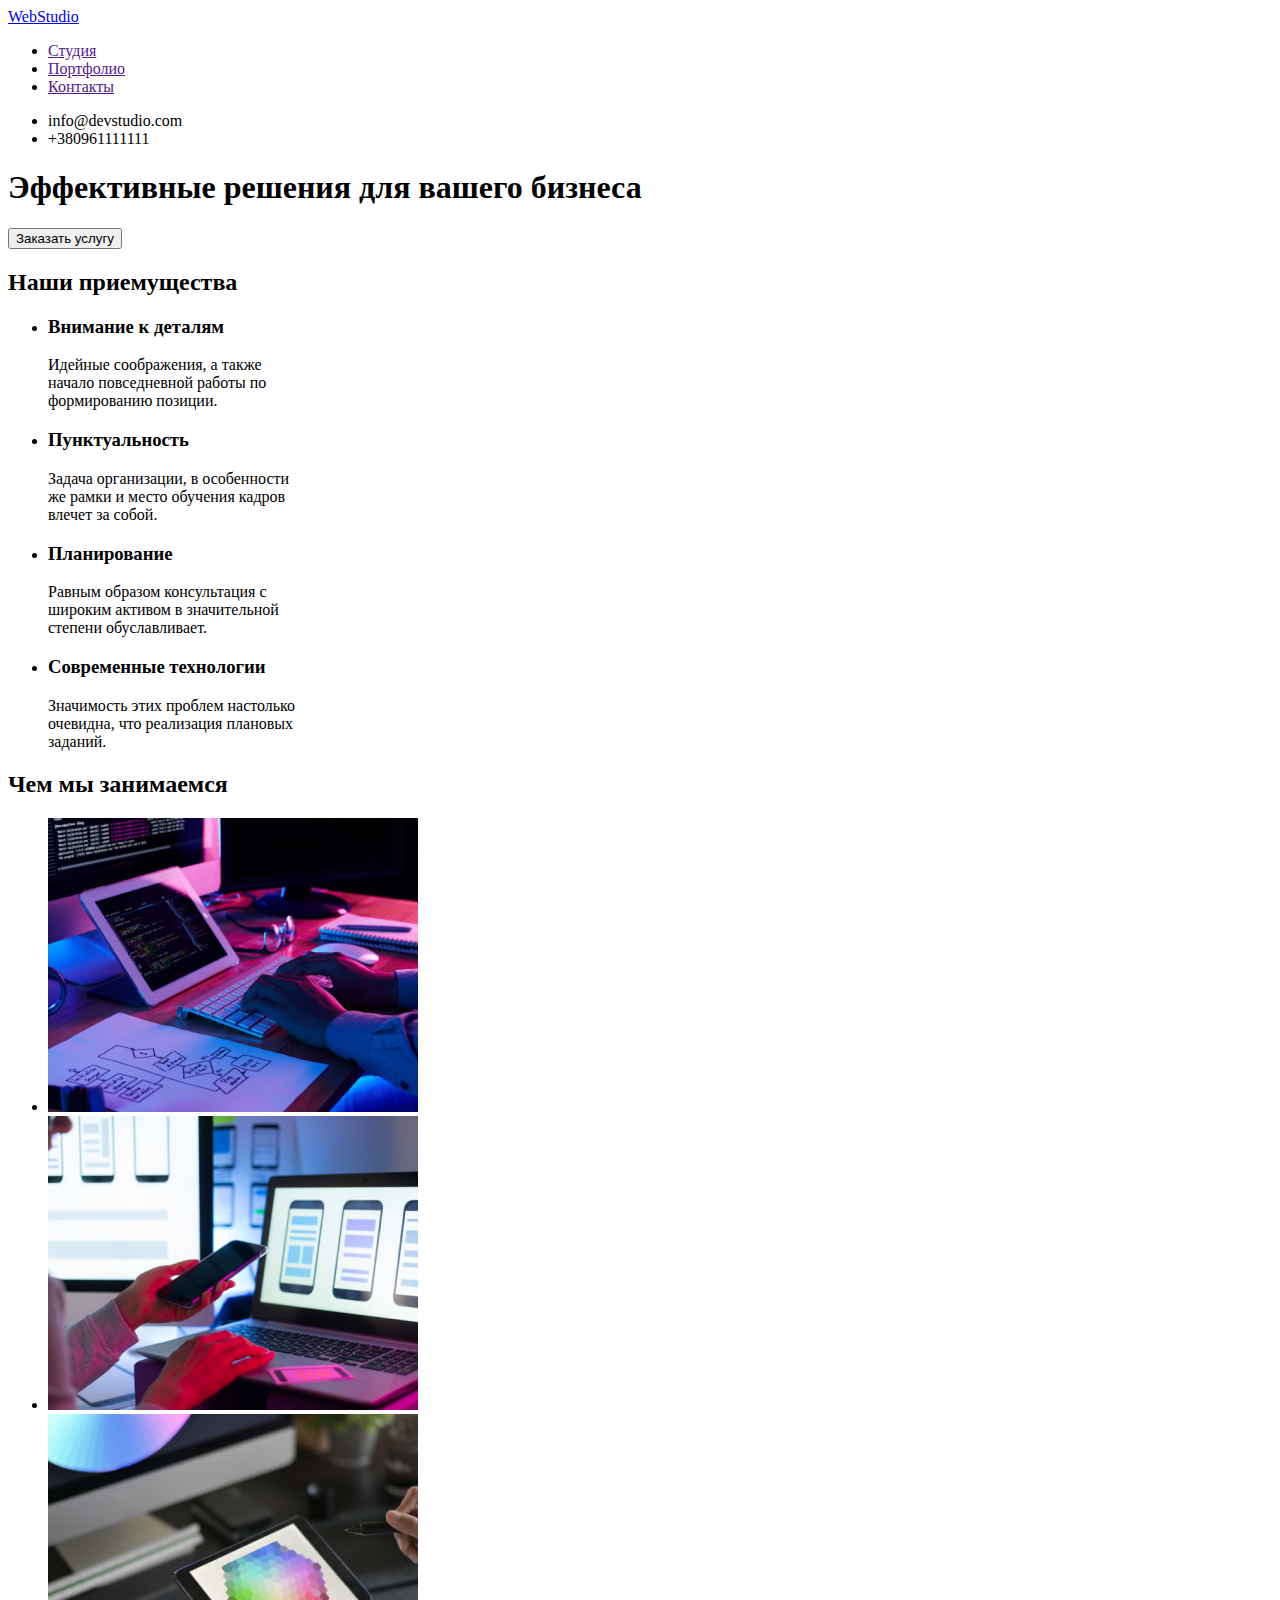
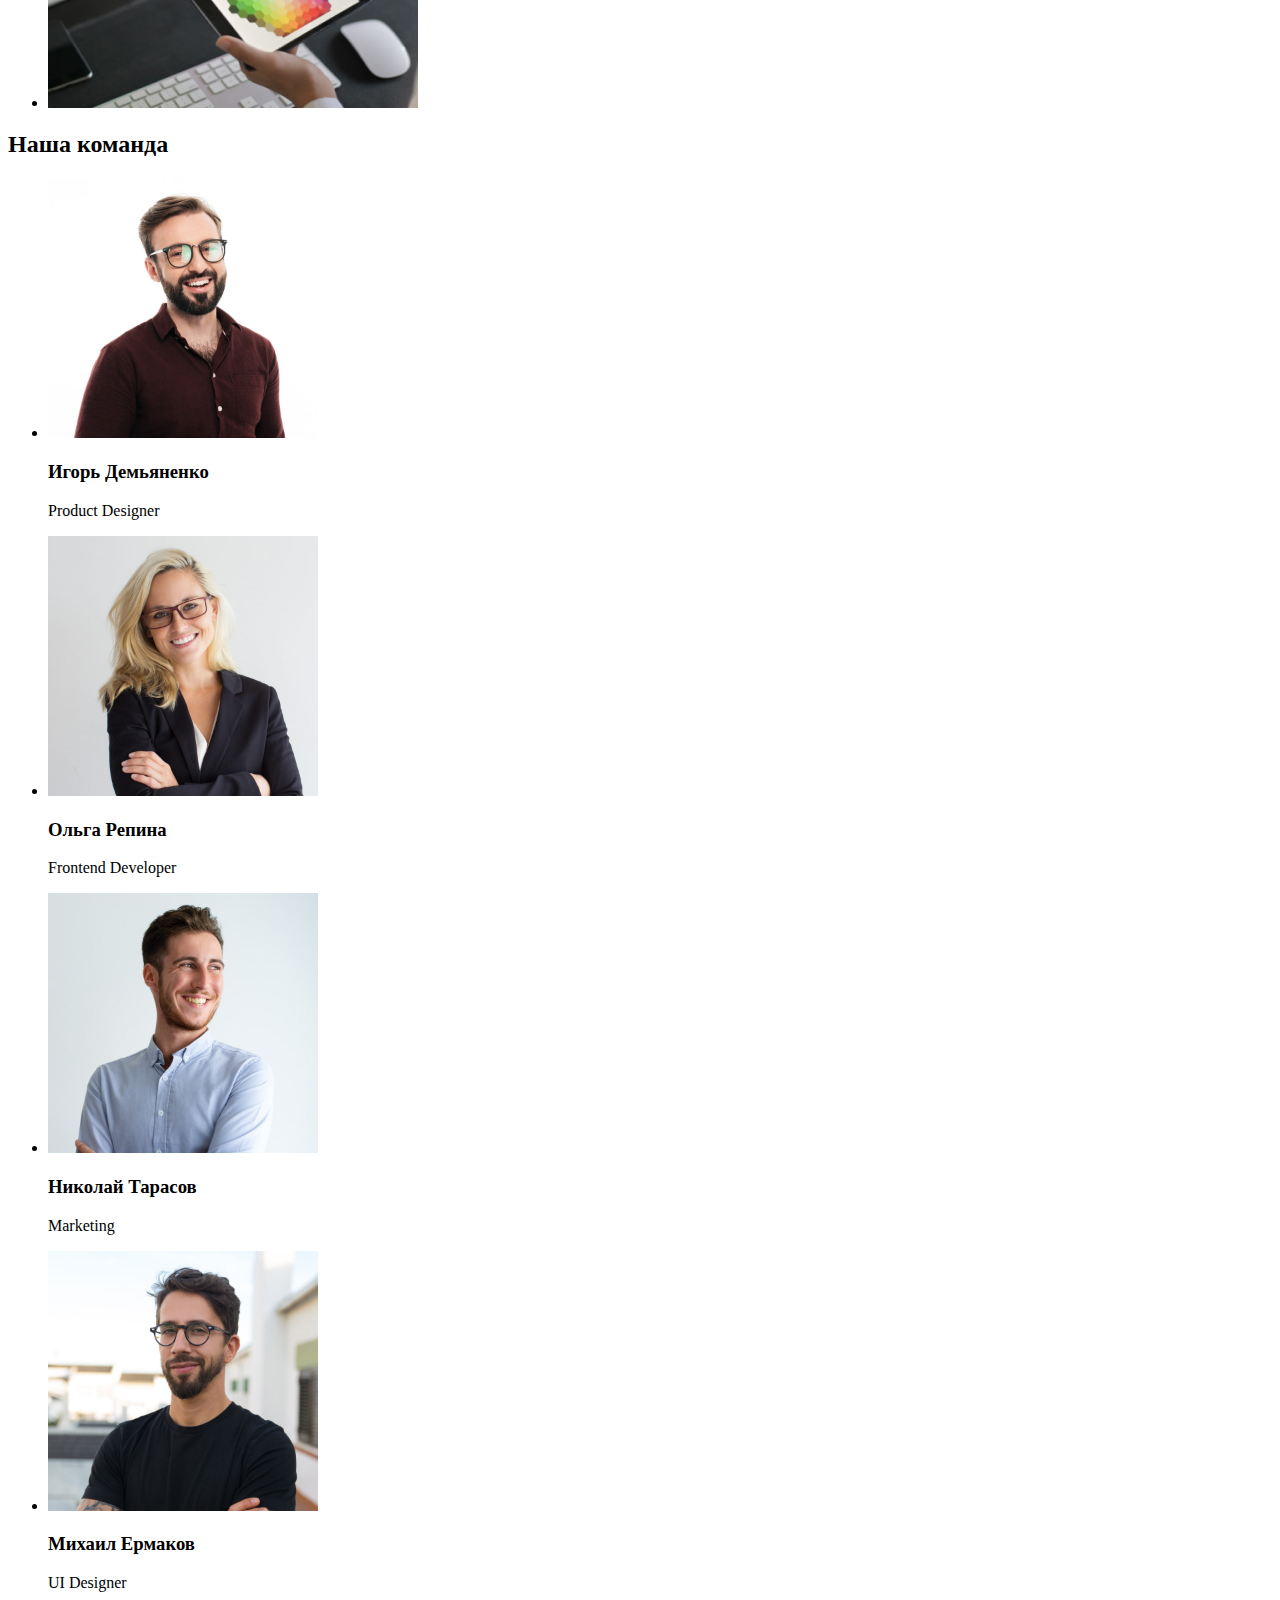
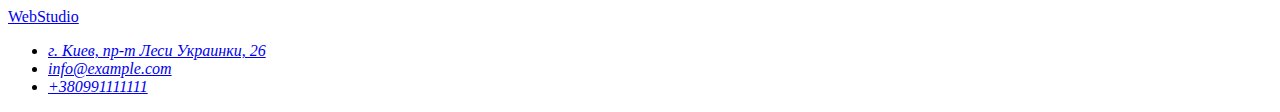
==== index.html @ c0265182 "clon files" ====
<!DOCTYPE html>
<html lang="ru">
<head>
    <meta charset="UTF-8">
    <meta http-equiv="X-UA-Compatible" content="IE=edge">
    <meta name="viewport" content="width=device-width, initial-scale=1.0">
    <title>markup-hw-01</title>
    <link rel="stylesheet" href="./css/styles.css">
</head>
<body>
    <header>   
        <nav>
            <a href="/">WebStudio</a>
            <ul>
                <li> <a href="">Студия </a></li>
                <li> <a href="">Портфолио </a></li>
                <li> <a href="">Контакты </a></li>
            </ul>
        </nav>

        <ul>
            <li> <a href="mailto:info@devstudio.com"></a>info@devstudio.com</li>
            <li> <a href="tel:+380961111111"></a>+380961111111</li>
        </ul>
    </header>
    <main>
        <!--Герой-->
        <div>
            <section>
                <h1>Эффективные решения для вашего бизнеса</h1>
                <button type="button">Заказать услугу</button> 
            </section>
        </div>

        <section>
            <h2>Наши приемущества</h2>
            <ul>
                <li>
                    <h3>Внимание к деталям</h3>
                    <p>
                        Идейные соображения, а также <br>
                         начало повседневной работы по <br>
                         формированию позиции.
                    </p>
                </li>
                <li>
                    <h3>Пунктуальность</h3>
                    <p>
                    Задача организации, в особенности <br>
                     же рамки и место обучения кадров <br>
                      влечет за собой.
                    </p>
                </li>
                <li>
                    <h3>Планирование</h3>
                    <p>
                    Равным образом консультация с <br>
                    широким активом в значительной <br>
                    степени обуславливает.
                    </p>
                </li>
                <li>
                    <h3>Современные технологии</h3>
                    <p>
                    Значимость этих проблем настолько <br>
                     очевидна, что реализация плановых <br>
                      заданий.
                    </p>
                </li>
            </ul>
        </section>

        <section>
            <h2>Чем мы занимаемся</h2>
            <ul>
                <li>
                    <img src="./images/workplace-1.jpg" width="370" alt="рабочее место-1">
                </li>
                <li>
                    <img src="./images/workplace-2.jpg" width="370" alt="рабочее место-2">
                </li>
                <li>
                    <img src="./images/workplace-3.jpg" width="370" alt="рабочее место-3">
                </li>
            </ul>
        </section>

        <section>
            <h2>Наша команда</h2>
            <ul>
                <li>
                    <img src="./images/igor.jpg" width="270" alt="Игорь Демьяненко">
                    <h3>Игорь Демьяненко</h3>
                    <p lang="en">Product Designer</p>
                </li>
                <li>
                    <img src="./images/olga.jpg" width="270" alt="Ольга Репина">
                    <h3>Ольга Репина</h3>
                    <p lang="en">Frontend Developer</p>
                </li>
                <li>
                    <img src="./images/nikolay.jpg" width="270" alt="Николай Тарасов">
                    <h3>Николай Тарасов</h3>
                    <p lang="en">Marketing</p>
                </li>
                <li>
                    <img src="./images/mihailo.jpg" width="270" alt="Михаил Ермаков">
                    <h3>Михаил Ермаков</h3>
                    <p lang="en">UI Designer</p>
                </li>
            </ul>
        </section>
    </main> 
    <footer>
        <a href="/" target="_blank" rel="noopener noreferrer">WebStudio</a>
        <address>
            <ul>
                <li>
                    <a href="https://bit.ly/3pXMvUd" target="_blank" rel="noopener noreferrer">
                        г. Киев, пр-т Леси Украинки, 26
                    </a>
                </li>
                <li>
                    <a href="mailto:info@example.com">info@example.com</a>
                </li>
                <li>
                    <a href="tel:+380991111111">+380991111111</a>
                </li>
            </ul>
        </address>
    </footer>
</body>
</html>
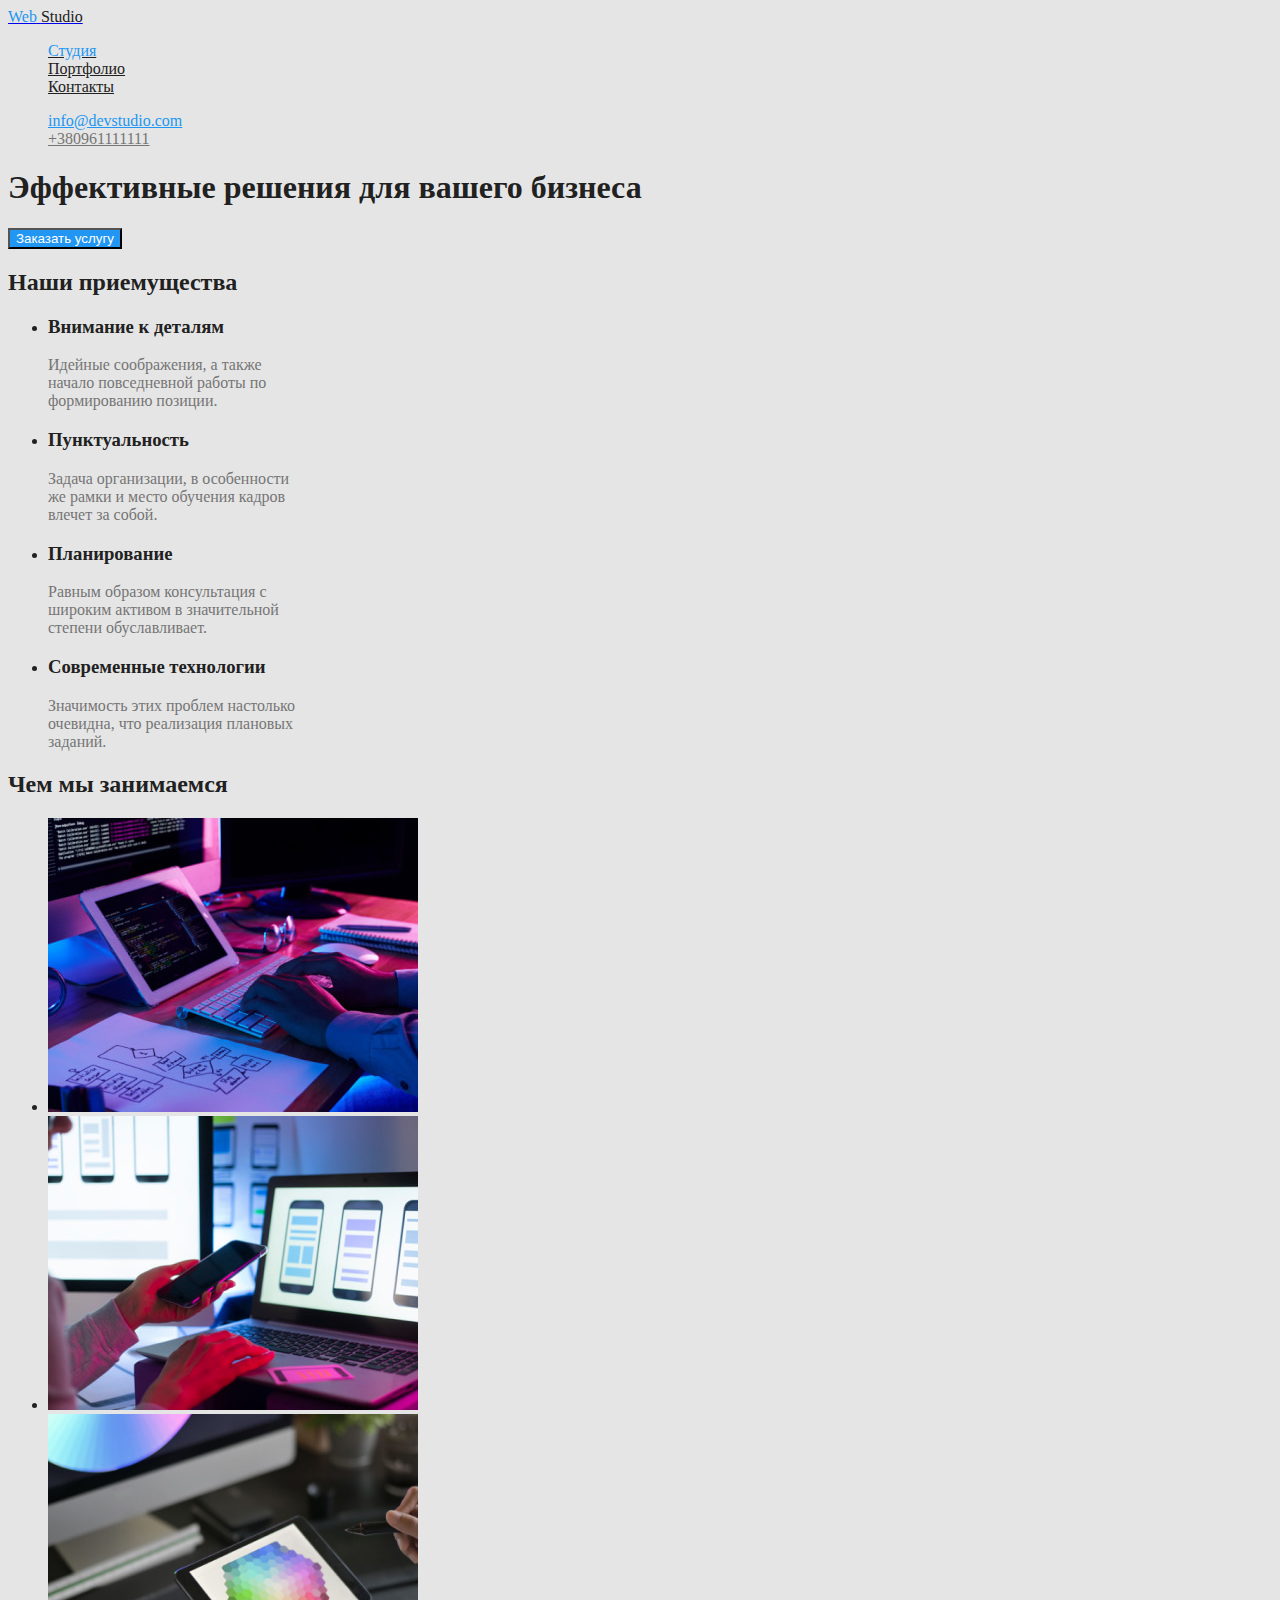
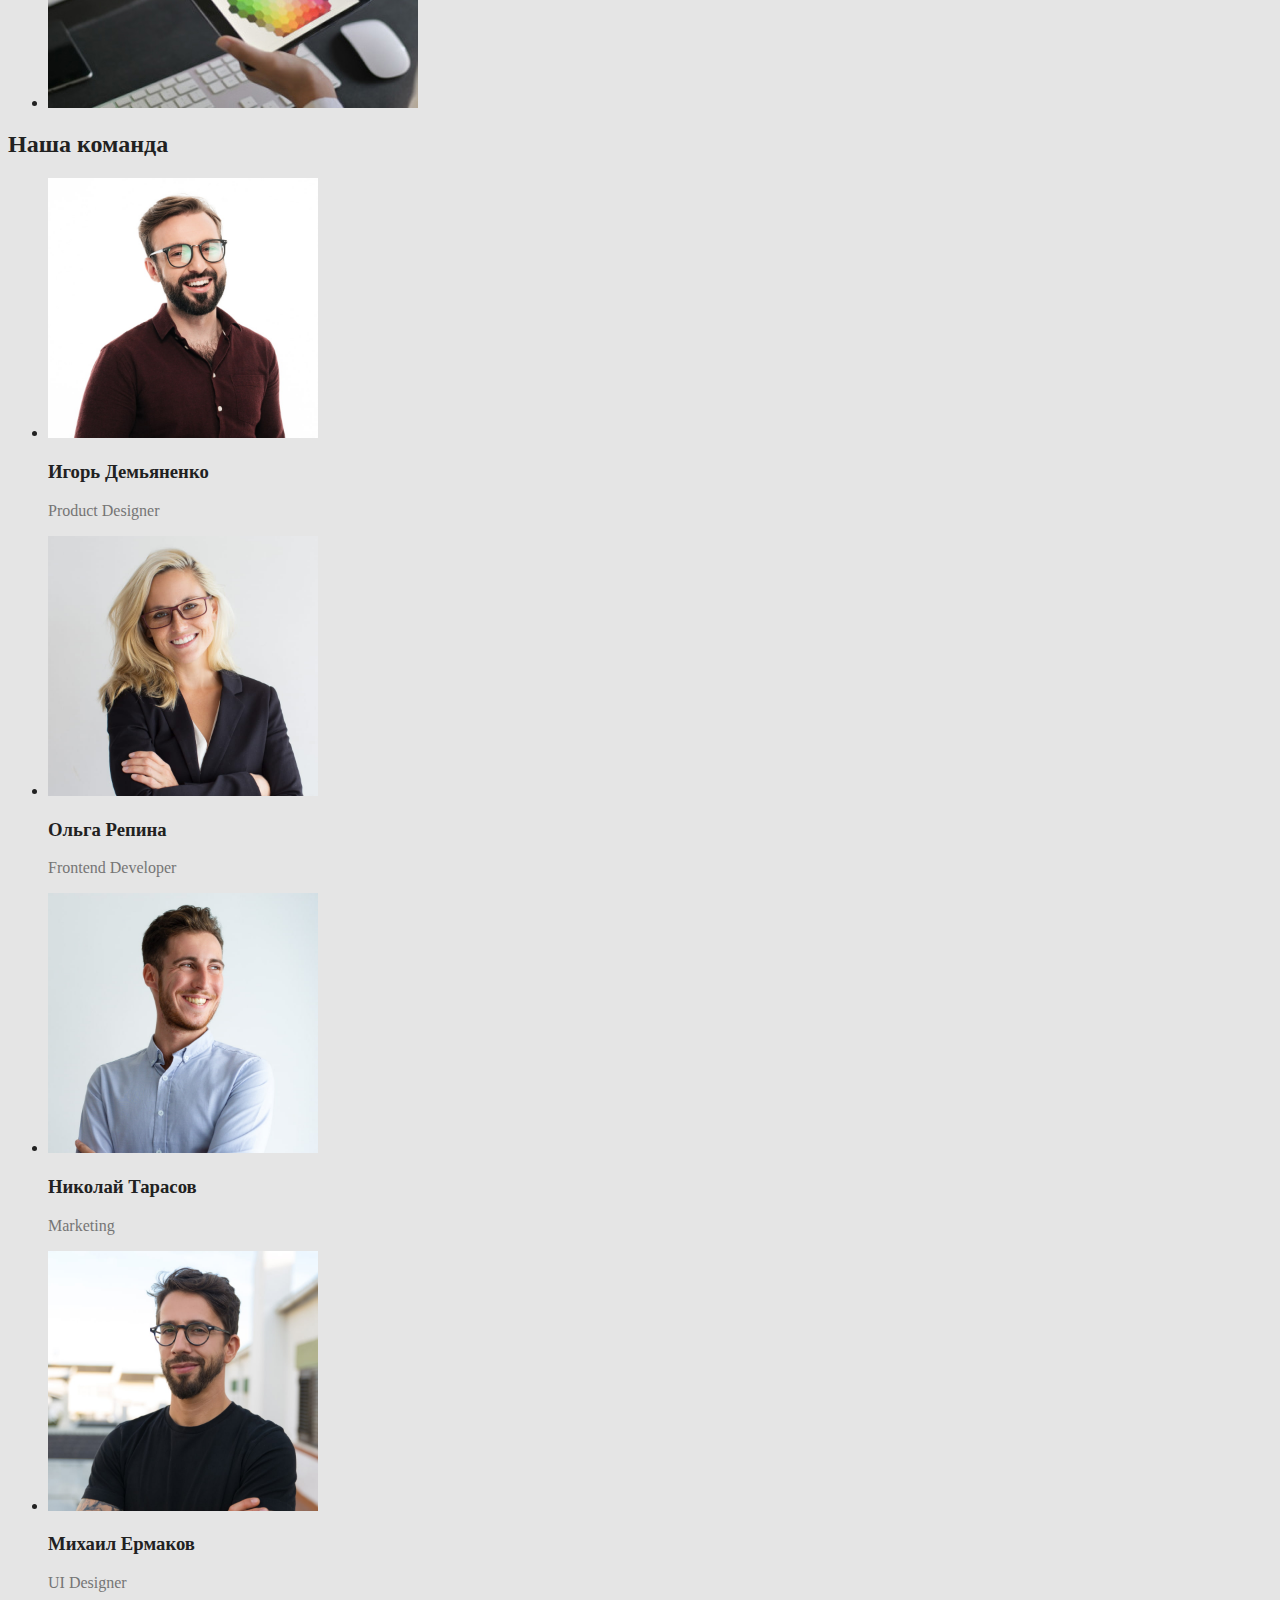
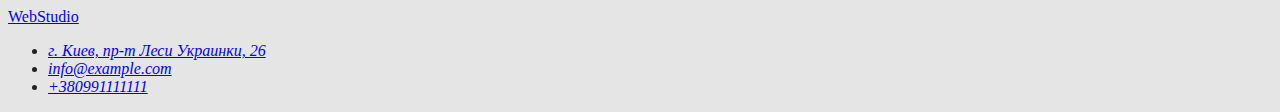
==== commit 06694aff: "part1" ====
--- a/index.html
+++ b/index.html
@@ -6,38 +6,40 @@
     <meta name="viewport" content="width=device-width, initial-scale=1.0">
     <title>markup-hw-01</title>
     <link rel="stylesheet" href="./css/styles.css">
+    
 </head>
 <body>
     <header>   
         <nav>
-            <a href="/">WebStudio</a>
-            <ul>
-                <li> <a href="">Студия </a></li>
-                <li> <a href="">Портфолио </a></li>
-                <li> <a href="">Контакты </a></li>
+            <a href="/"> <span class="logo">Web</span> <span class="logotip">Studio</span> </a>
+            
+            <ul class="site-nav list">
+                <li> <a href="" class="link"> <span class="studia">Студия</span> </a></li>
+                <li> <a href="./portfolio.html" class="link">Портфолио</a></li>
+                <li> <a href="" class="link">Контакты</a></li>
             </ul>
+       
         </nav>
 
-        <ul>
-            <li> <a href="mailto:info@devstudio.com"></a>info@devstudio.com</li>
-            <li> <a href="tel:+380961111111"></a>+380961111111</li>
+        <ul  class="kontact list">
+            <li> <a href="mailto:info@devstudio.com" class="imail">info@devstudio.com</a></li>
+            <li> <a href="tel:+380961111111" class="telefon">+380961111111</a></li>
         </ul>
     </header>
     <main>
         <!--Герой-->
-        <div>
-            <section>
-                <h1>Эффективные решения для вашего бизнеса</h1>
-                <button type="button">Заказать услугу</button> 
+
+            <section class="hero">
+                <h1 class="hero-title">Эффективные решения для вашего бизнеса</h1>
+                <button class="button primary" type="button">Заказать услугу</button> 
             </section>
-        </div>
 
-        <section>
+        <section class="section">
             <h2>Наши приемущества</h2>
             <ul>
                 <li>
                     <h3>Внимание к деталям</h3>
-                    <p>
+                    <p class="section-title">
                         Идейные соображения, а также <br>
                          начало повседневной работы по <br>
                          формированию позиции.
@@ -45,7 +47,7 @@
                 </li>
                 <li>
                     <h3>Пунктуальность</h3>
-                    <p>
+                    <p class="section-title">
                     Задача организации, в особенности <br>
                      же рамки и место обучения кадров <br>
                       влечет за собой.
@@ -53,7 +55,7 @@
                 </li>
                 <li>
                     <h3>Планирование</h3>
-                    <p>
+                    <p class="section-title">
                     Равным образом консультация с <br>
                     широким активом в значительной <br>
                     степени обуславливает.
@@ -61,7 +63,7 @@
                 </li>
                 <li>
                     <h3>Современные технологии</h3>
-                    <p>
+                    <p class="section-title">
                     Значимость этих проблем настолько <br>
                      очевидна, что реализация плановых <br>
                       заданий.
@@ -70,7 +72,7 @@
             </ul>
         </section>
 
-        <section>
+        <section class="section">
             <h2>Чем мы занимаемся</h2>
             <ul>
                 <li>
@@ -91,22 +93,22 @@
                 <li>
                     <img src="./images/igor.jpg" width="270" alt="Игорь Демьяненко">
                     <h3>Игорь Демьяненко</h3>
-                    <p lang="en">Product Designer</p>
+                    <p lang="en" class="section-title">Product Designer</p>
                 </li>
                 <li>
                     <img src="./images/olga.jpg" width="270" alt="Ольга Репина">
                     <h3>Ольга Репина</h3>
-                    <p lang="en">Frontend Developer</p>
+                    <p lang="en" class="section-title" >Frontend Developer</p>
                 </li>
                 <li>
                     <img src="./images/nikolay.jpg" width="270" alt="Николай Тарасов">
                     <h3>Николай Тарасов</h3>
-                    <p lang="en">Marketing</p>
+                    <p lang="en" class="section-title">Marketing</p>
                 </li>
                 <li>
                     <img src="./images/mihailo.jpg" width="270" alt="Михаил Ермаков">
                     <h3>Михаил Ермаков</h3>
-                    <p lang="en">UI Designer</p>
+                    <p lang="en" class="section-title">UI Designer</p>
                 </li>
             </ul>
         </section>
--- a/css/styles.css
+++ b/css/styles.css
@@ -0,0 +1,87 @@
+:root {
+  --primary-text-color: #212121;
+  --title-text-color: #757575;
+  --accent-color: #2196f3;
+  --secondary-text-color: #FFFFFF;
+  --primery-bg-color:#e5e5e5;
+}
+
+body {
+  color: var(--primary-text-color);
+  background-color: var(--primery-bg-color)
+}
+/* основной цвет текста #212121; */
+/* вторичный цвет текста #757575; */
+/* третий цвет текста #FFFFFF */
+
+/* белый кнопки #FFFFFF; */
+/* акцент кнопки #2196F3; */
+
+/* вторичный цвет фона  #F5F4FA; */
+/* основной цвет фона   #E5E5E5; */
+
+/* logo */
+.logotip {
+  color: var(--primary-text-color);
+}
+.logo {
+  color: var(--accent-color);
+}
+.logo:hover,
+.logo:focus {
+  text-decoration: underline var(--accent-color);
+}
+
+.logotip:hover,
+.logotip:focus {
+  text-decoration: underline var(--accent-color);
+}
+
+/* site-naw */
+.list {
+  list-style: none;
+}
+
+.site-nav .link {
+  color: var(--primary-text-color);
+}
+.studia {
+  color: var(--accent-color);
+}
+.site-nav .link:hover,
+.site-nav .link:focus {
+  text-decoration: underline var(--accent-color);
+}
+.imail{color: var(--accent-color);}
+.imail:hover,
+.imail:focus {
+  text-decoration: underline var(--accent-color);  
+}
+.telefon{color: var(--title-text-color);}
+.telefon:hover,
+.telefon:focus{
+    text-decoration: underline var(--accent-color);
+}
+
+}
+/* Hero */
+.hero {
+  color: #ffffff;
+  background-color: #2f303a;
+}
+
+/* section */
+.section-title {
+  color: var(--title-text-color);
+}
+
+/* button */
+.button{
+    color: var(--secondary-text-color);
+    background-color: var(--accent-color);
+}
+
+.button.primary{
+    color: var(--secondary-text-color);
+    background-color: var(--accent-color);
+}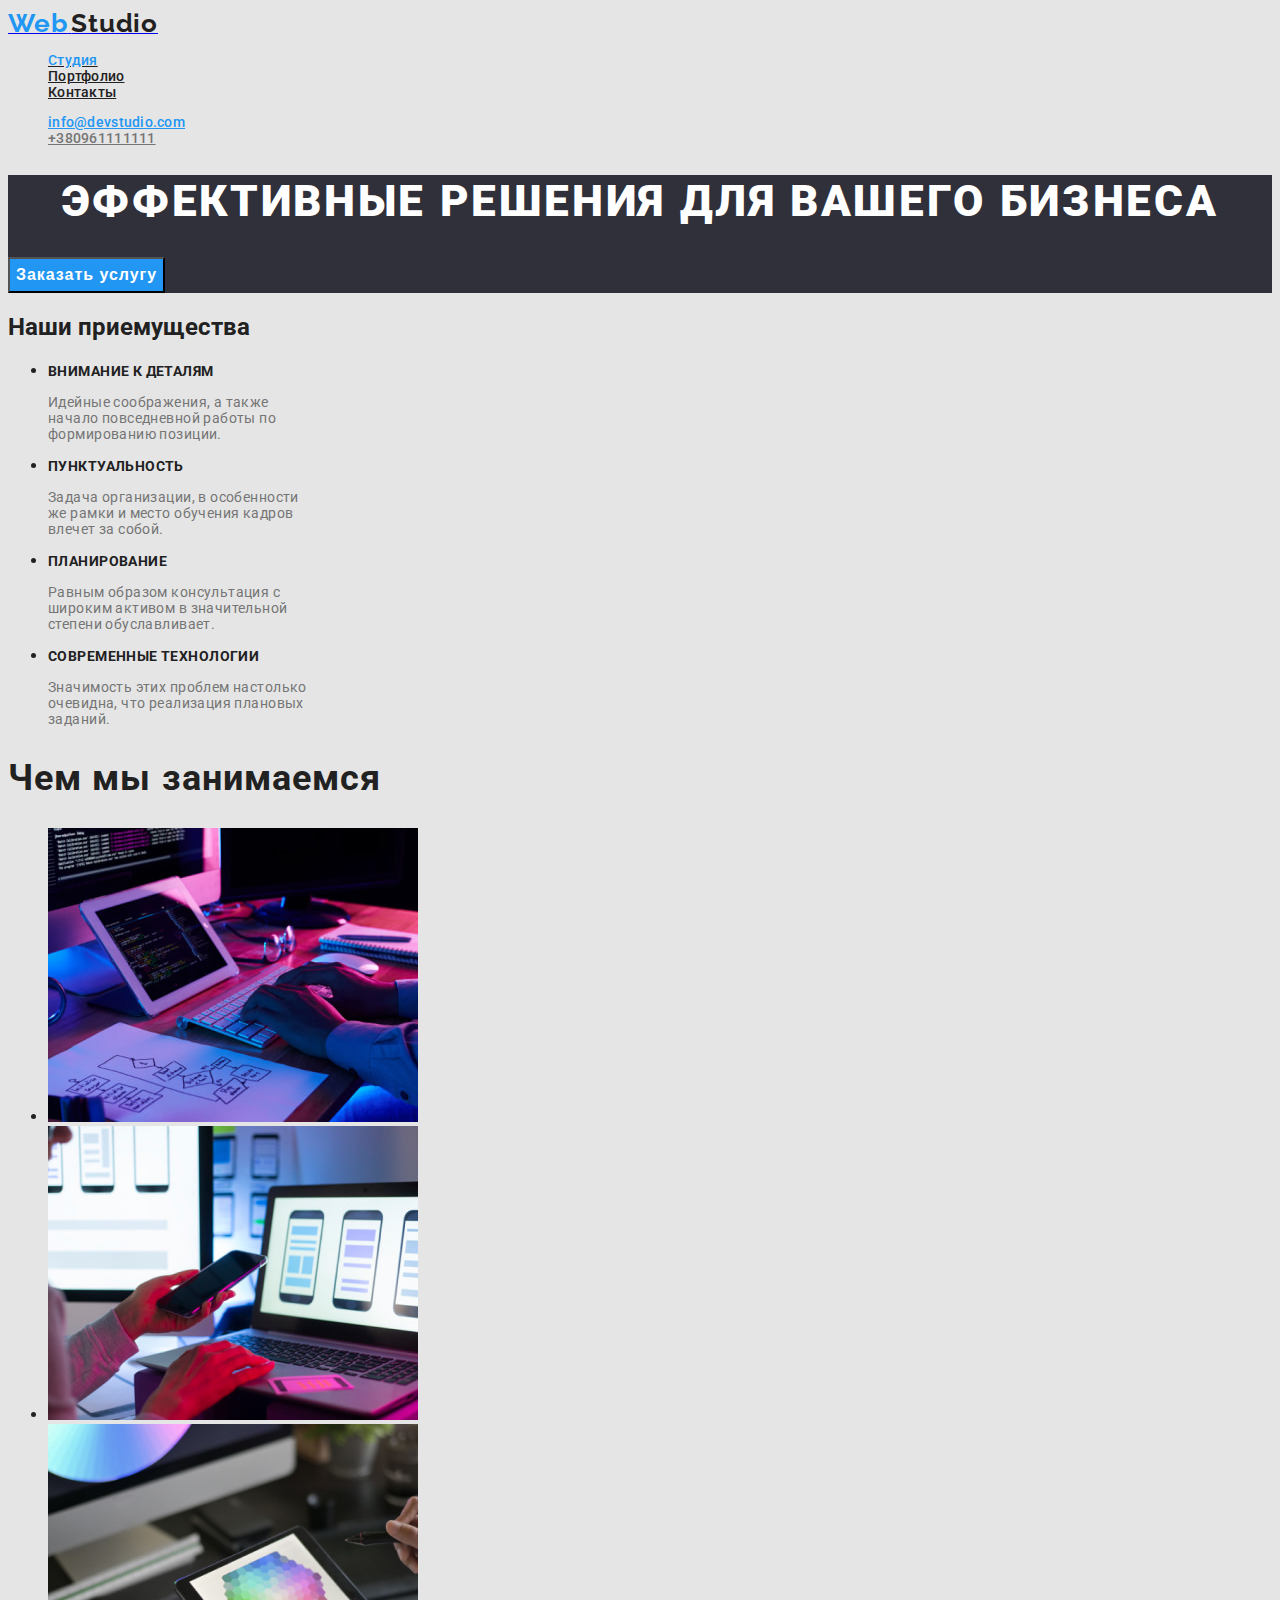
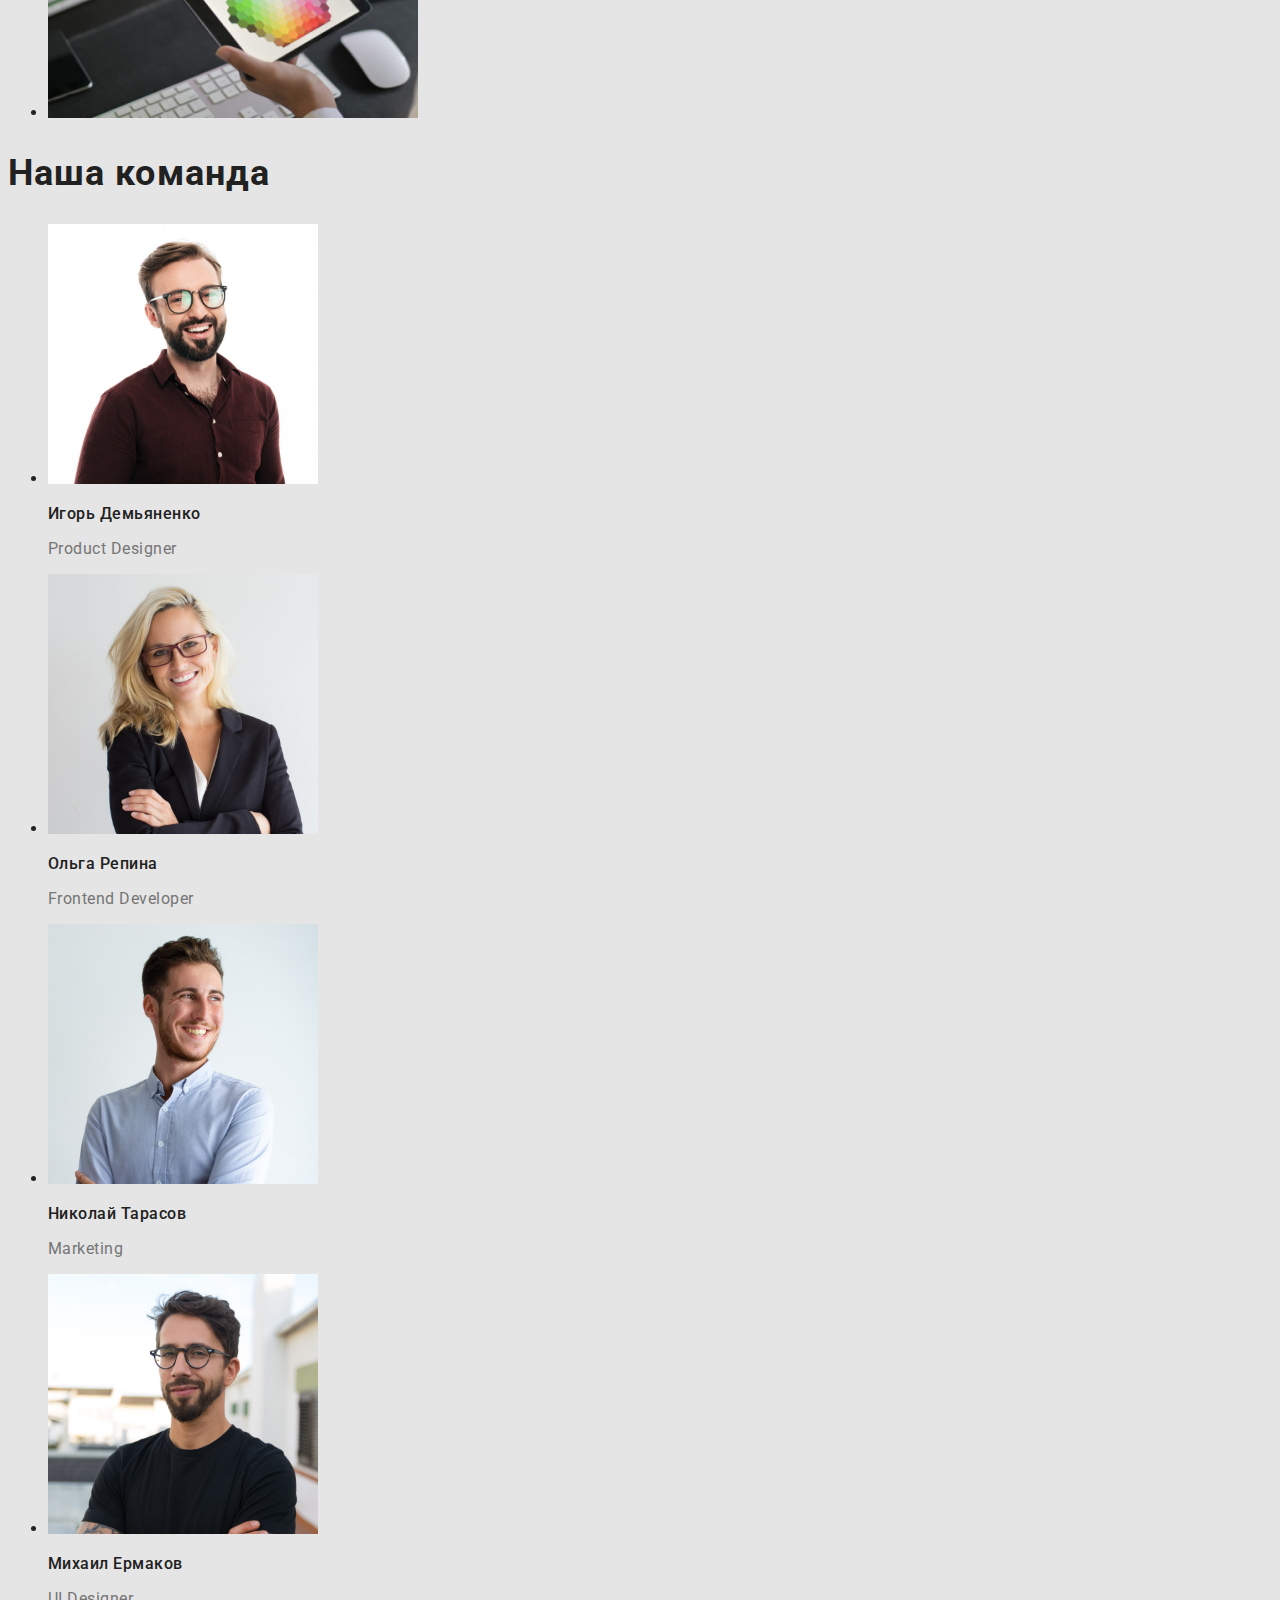
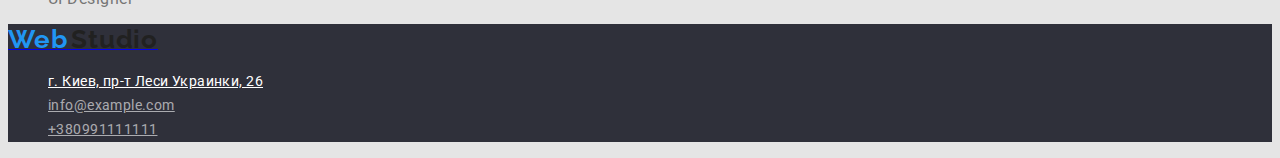
==== commit 186bf023: "part3" ====
--- a/index.html
+++ b/index.html
@@ -6,6 +6,9 @@
     <meta name="viewport" content="width=device-width, initial-scale=1.0">
     <title>markup-hw-01</title>
     <link rel="stylesheet" href="./css/styles.css">
+    <link rel="preconnect" href="https://fonts.googleapis.com">
+    <link rel="preconnect" href="https://fonts.gstatic.com" crossorigin>
+    <link href="https://fonts.googleapis.com/css2?family=Montserrat:wght@400;700&family=Raleway:wght@700&family=Roboto:wght@400;500;700;900&display=swap" rel="stylesheet">
     
 </head>
 <body>
@@ -38,7 +41,7 @@
             <h2>Наши приемущества</h2>
             <ul>
                 <li>
-                    <h3>Внимание к деталям</h3>
+                    <h3 class="feature">Внимание к деталям</h3>
                     <p class="section-title">
                         Идейные соображения, а также <br>
                          начало повседневной работы по <br>
@@ -46,7 +49,7 @@
                     </p>
                 </li>
                 <li>
-                    <h3>Пунктуальность</h3>
+                    <h3 class="feature">Пунктуальность</h3>
                     <p class="section-title">
                     Задача организации, в особенности <br>
                      же рамки и место обучения кадров <br>
@@ -54,7 +57,7 @@
                     </p>
                 </li>
                 <li>
-                    <h3>Планирование</h3>
+                    <h3 class="feature">Планирование</h3>
                     <p class="section-title">
                     Равным образом консультация с <br>
                     широким активом в значительной <br>
@@ -62,7 +65,7 @@
                     </p>
                 </li>
                 <li>
-                    <h3>Современные технологии</h3>
+                    <h3 class="feature">Современные технологии</h3>
                     <p class="section-title">
                     Значимость этих проблем настолько <br>
                      очевидна, что реализация плановых <br>
@@ -73,7 +76,7 @@
         </section>
 
         <section class="section">
-            <h2>Чем мы занимаемся</h2>
+            <h2 class="team">Чем мы занимаемся</h2>
             <ul>
                 <li>
                     <img src="./images/workplace-1.jpg" width="370" alt="рабочее место-1">
@@ -88,45 +91,45 @@
         </section>
 
         <section>
-            <h2>Наша команда</h2>
+            <h2 class="team">Наша команда</h2>
             <ul>
                 <li>
                     <img src="./images/igor.jpg" width="270" alt="Игорь Демьяненко">
-                    <h3>Игорь Демьяненко</h3>
-                    <p lang="en" class="section-title">Product Designer</p>
+                    <h3 class="team-card">Игорь Демьяненко</h3>
+                    <p lang="en" class="speciality">Product Designer</p>
                 </li>
                 <li>
                     <img src="./images/olga.jpg" width="270" alt="Ольга Репина">
-                    <h3>Ольга Репина</h3>
-                    <p lang="en" class="section-title" >Frontend Developer</p>
+                    <h3 class="team-card">Ольга Репина</h3>
+                    <p lang="en" class="speciality" >Frontend Developer</p>
                 </li>
                 <li>
                     <img src="./images/nikolay.jpg" width="270" alt="Николай Тарасов">
-                    <h3>Николай Тарасов</h3>
-                    <p lang="en" class="section-title">Marketing</p>
+                    <h3 class="team-card">Николай Тарасов</h3>
+                    <p lang="en" class="speciality">Marketing</p>
                 </li>
                 <li>
                     <img src="./images/mihailo.jpg" width="270" alt="Михаил Ермаков">
-                    <h3>Михаил Ермаков</h3>
-                    <p lang="en" class="section-title">UI Designer</p>
+                    <h3 class="team-card">Михаил Ермаков</h3>
+                    <p lang="en" class="speciality">UI Designer</p>
                 </li>
             </ul>
         </section>
     </main> 
-    <footer>
-        <a href="/" target="_blank" rel="noopener noreferrer">WebStudio</a>
+    <footer class="footer-bg">
+        <a href="/" target="_blank" rel="noopener noreferrer"> <span class="logo">Web</span> <span class="logotip">Studio</span> </a>
         <address>
-            <ul>
-                <li>
-                    <a href="https://bit.ly/3pXMvUd" target="_blank" rel="noopener noreferrer">
+            <ul class="contact"> 
+                <li >
+                    <a href="https://bit.ly/3pXMvUd" target="_blank" rel="noopener noreferrer" class="adres">
                         г. Киев, пр-т Леси Украинки, 26
                     </a>
                 </li>
                 <li>
-                    <a href="mailto:info@example.com">info@example.com</a>
+                    <a href="mailto:info@example.com" class="contact-list">info@example.com</a>
                 </li>
-                <li>
-                    <a href="tel:+380991111111">+380991111111</a>
+                <li class="contact-list">
+                    <a href="tel:+380991111111" class="contact-list">+380991111111</a>
                 </li>
             </ul>
         </address>
--- a/css/styles.css
+++ b/css/styles.css
@@ -4,28 +4,44 @@
   --accent-color: #2196f3;
   --secondary-text-color: #FFFFFF;
   --primery-bg-color:#e5e5e5;
+  --contacts-color: rgba(255, 255, 255, 0.6);
+  --third-bg-color:#2f303a;
 }
 
-body {
+body { 
   color: var(--primary-text-color);
-  background-color: var(--primery-bg-color)
+  background-color: var(--primery-bg-color);
+  font-family: Roboto, sans-serif;
+  
 }
 /* основной цвет текста #212121; */
 /* вторичный цвет текста #757575; */
 /* третий цвет текста #FFFFFF */
+/* цвет контактов */
 
 /* белый кнопки #FFFFFF; */
 /* акцент кнопки #2196F3; */
 
 /* вторичный цвет фона  #F5F4FA; */
 /* основной цвет фона   #E5E5E5; */
+/* третий цвет фона #2f303a; */
 
 /* logo */
 .logotip {
+  font-family: Raleway;
   color: var(--primary-text-color);
+  font-weight: 700;
+  font-size: 26px;
+  line-height: 1,2;
+  letter-spacing: 0.03em;
 }
 .logo {
+  font-family: Raleway;
   color: var(--accent-color);
+  font-weight: 700;
+  font-size: 26px;
+  line-height: 1,2;
+  letter-spacing: 0.03em;
 }
 .logo:hover,
 .logo:focus {
@@ -40,6 +56,10 @@
 /* site-naw */
 .list {
   list-style: none;
+  font-weight: 500;
+  font-size: 14px;
+  line-height: 1,4;
+  letter-spacing: 0.02em;
 }
 
 .site-nav .link {
@@ -63,25 +83,101 @@
     text-decoration: underline var(--accent-color);
 }
 
-}
+
 /* Hero */
 .hero {
   color: #ffffff;
   background-color: #2f303a;
 }
+.hero-title{
+  font-weight: 900;
+  font-size: 44px;
+  line-height: 1,36;
+  text-align: center;
+  letter-spacing: 0.06em;
+  text-transform: uppercase
+}
 
-/* section */
-.section-title {
-  color: var(--title-text-color);
-}
 
 /* button */
 .button{
     color: var(--secondary-text-color);
     background-color: var(--accent-color);
+    cursor: pointer;
+    font-weight: 700;
+    font-size: 16px;
+    line-height: 1.88;
+    display: flex;
+    align-items: center;
+    text-align: center;
+    letter-spacing: 0.06em;
 }
 
 .button.primary{
     color: var(--secondary-text-color);
     background-color: var(--accent-color);
+}
+
+/* section */
+.feature{
+  font-weight: 700;
+  font-size: 14px;
+  line-height: 1.14;
+  letter-spacing: 0.03em;
+  text-transform: uppercase;
+}
+
+.section-title {
+  color: var(--title-text-color);
+  font-weight: 400;
+  font-size: 14px;
+  line-height: 1,7;
+  letter-spacing: 0.03em;
+}
+.team{
+font-weight: 700;
+font-size: 36px;
+line-height: 1,16;
+letter-spacing: 0.03em;
+}
+.team-card{
+  font-weight: 500;
+  font-size: 16px;
+  line-height: 1,18;
+  letter-spacing: 0.03em;
+}
+.speciality{
+  color: var(--title-text-color);
+  font-weight: 400;
+  font-size: 16px;
+  line-height: 1,18;
+  letter-spacing: 0.03em;
+}
+/* footer */
+
+.footer-bg{
+  background-color: var(--third-bg-color);
+}
+
+.contact{
+list-style: none;
+
+}
+
+.adres{
+  color: var(--secondary-text-color);
+  font-style: normal;
+  font-weight: 400;
+  font-size: 14px;
+  line-height: 1.7;
+  letter-spacing: 0.03em;
+}
+
+.contact-list{
+color: var(--contacts-color);
+font-style: normal;
+font-weight: 400;
+font-size: 14px;
+line-height: 1.7;
+letter-spacing: 0.03em;
 }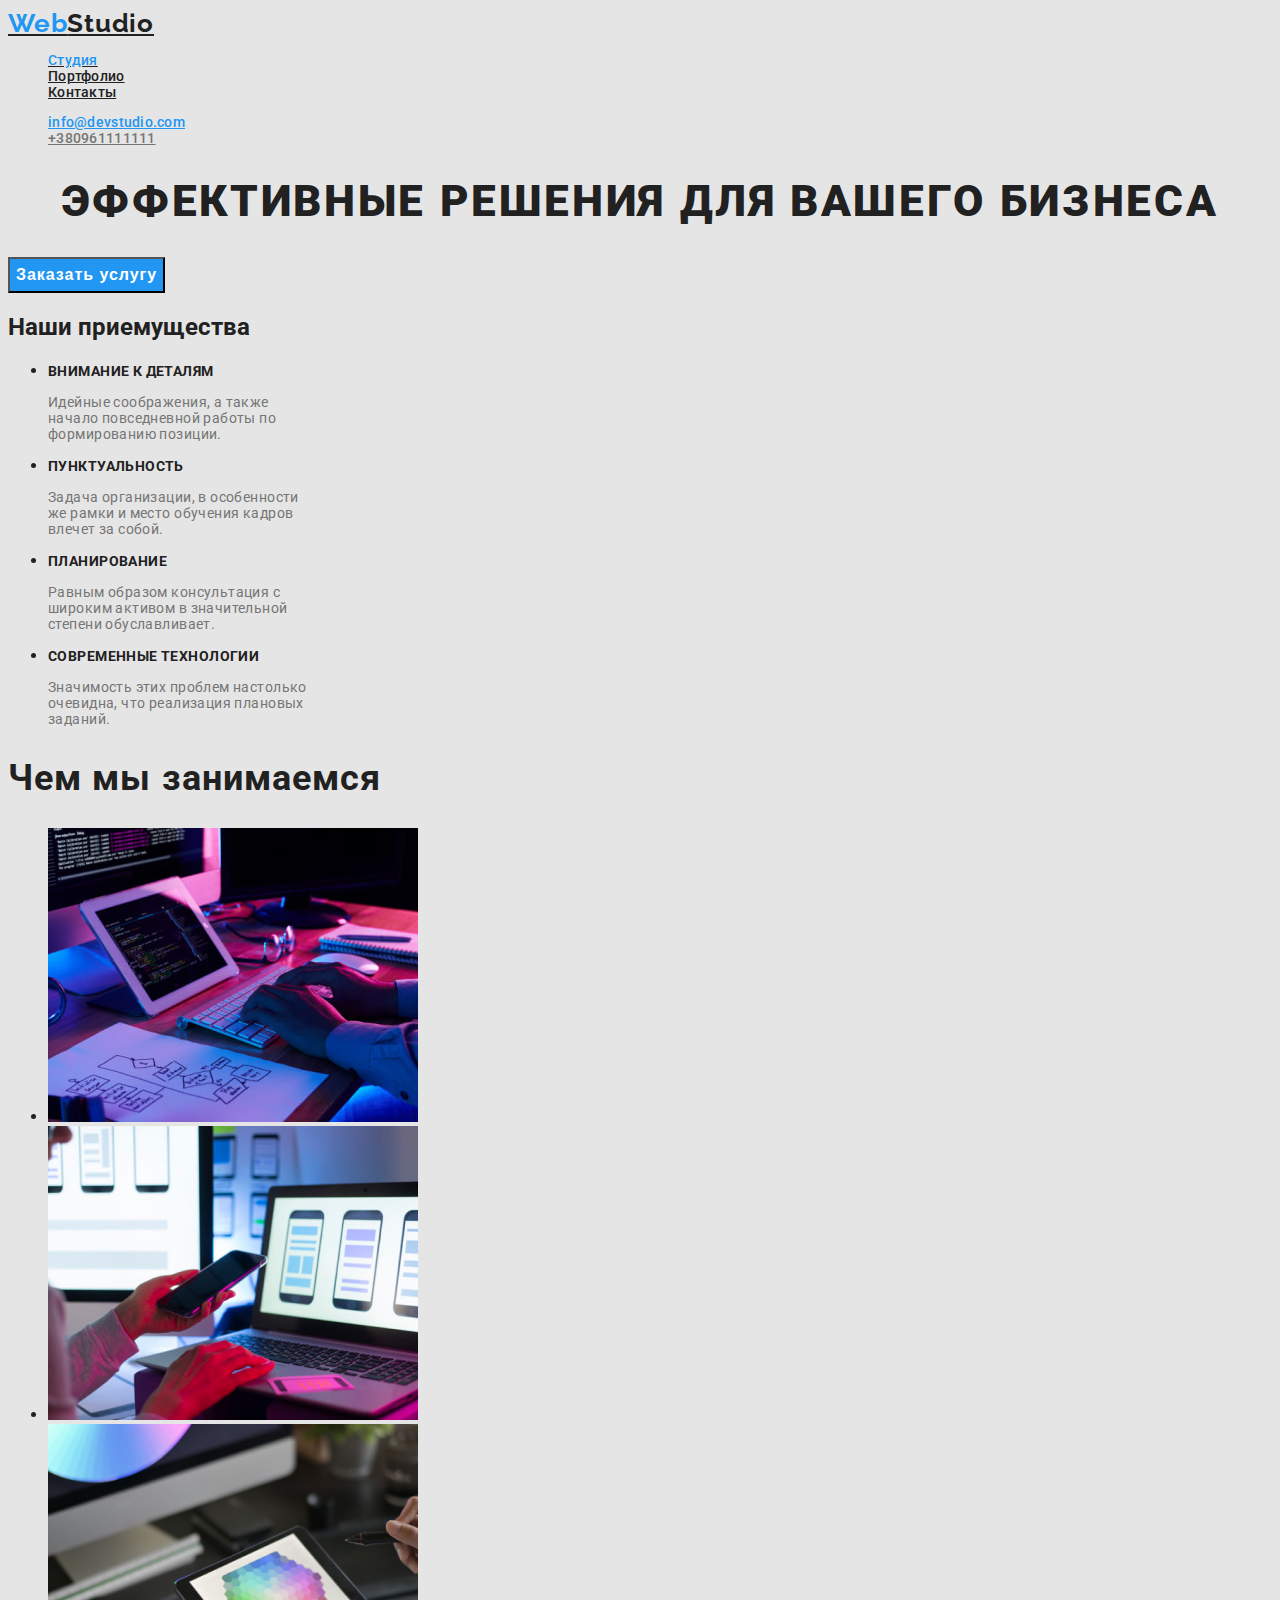
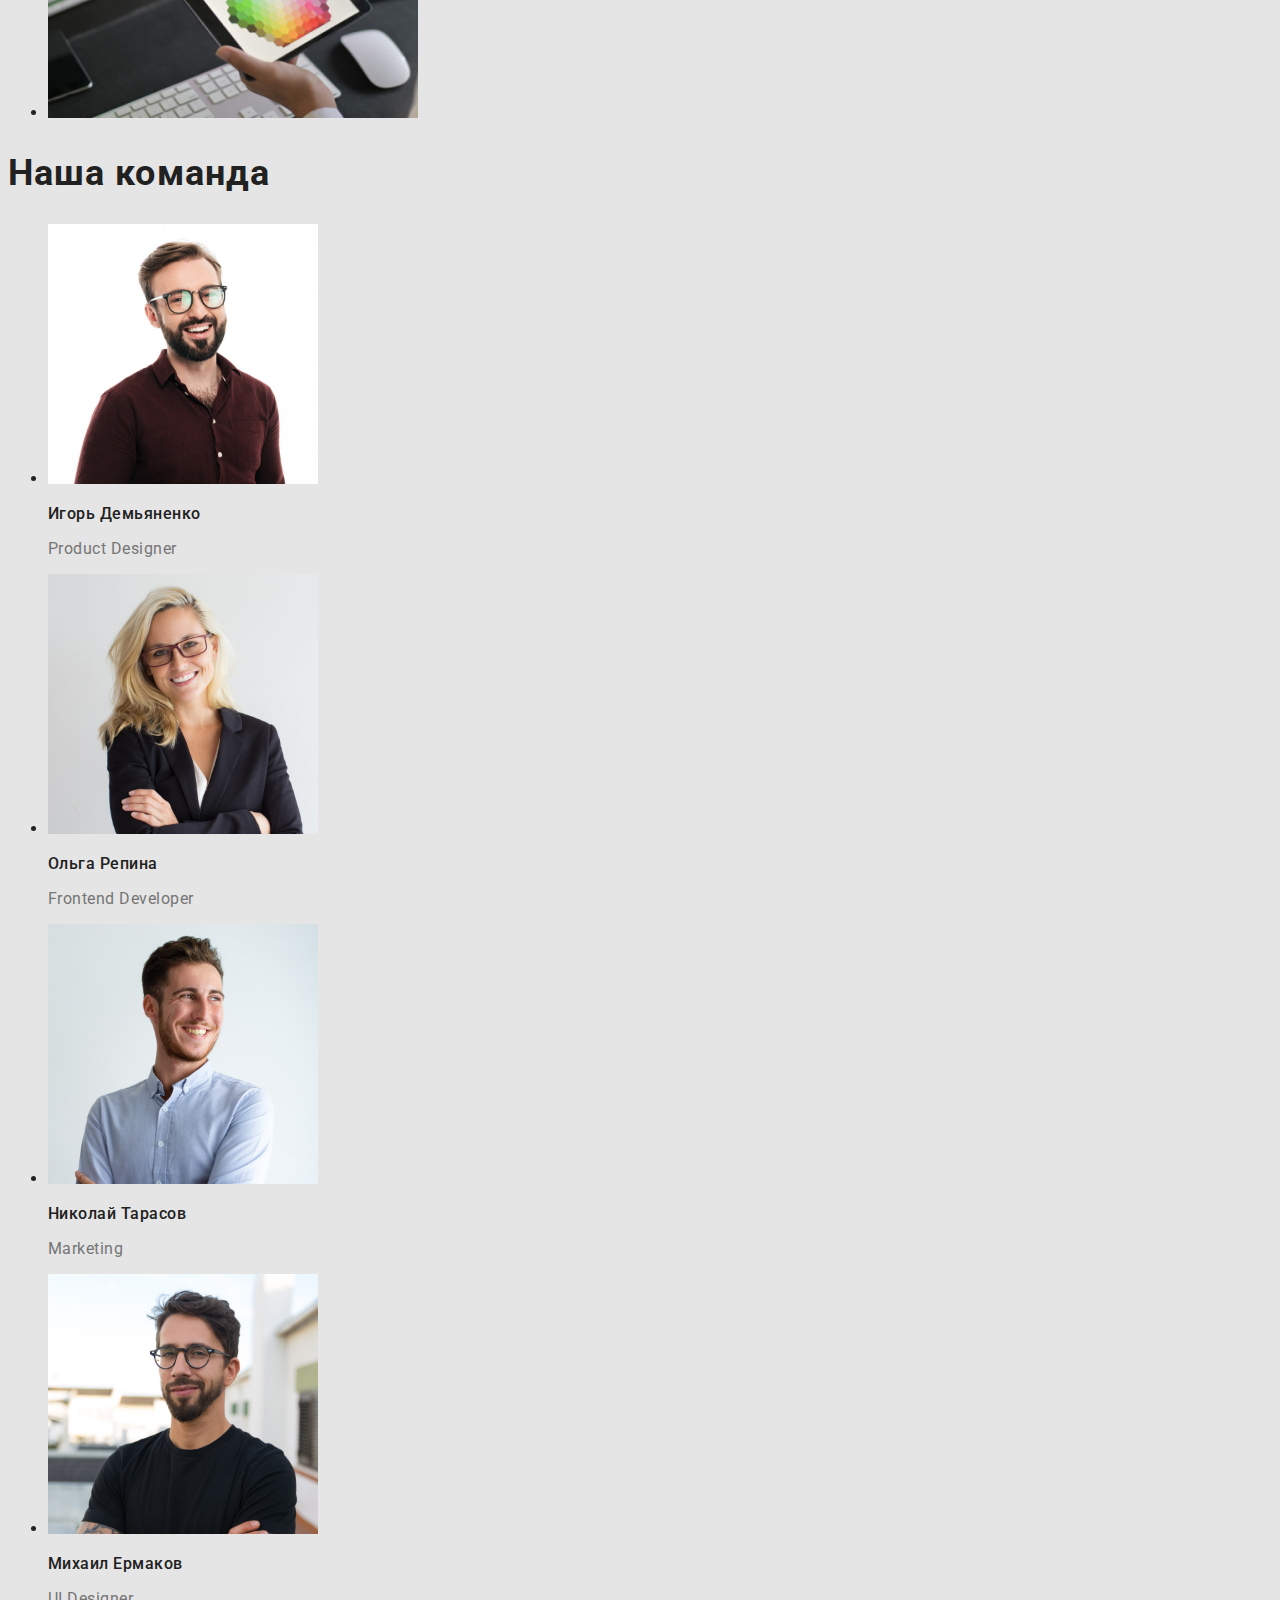
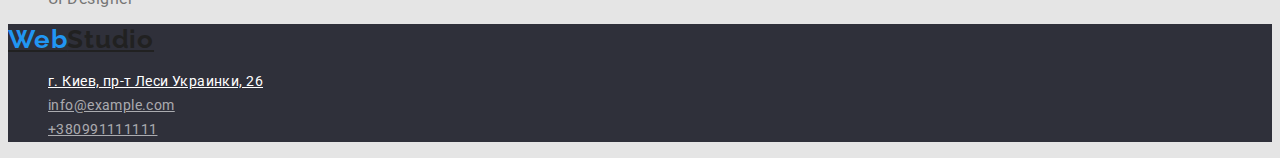
==== commit a621a794: "final-2block" ====
--- a/index.html
+++ b/index.html
@@ -14,7 +14,7 @@
 <body>
     <header>   
         <nav>
-            <a href="/"> <span class="logo">Web</span> <span class="logotip">Studio</span> </a>
+            <a href="/" lang="en" class="logo"> <span class="logo-span">Web</span>Studio</a>
             
             <ul class="site-nav list">
                 <li> <a href="" class="link"> <span class="studia">Студия</span> </a></li>
@@ -116,8 +116,8 @@
             </ul>
         </section>
     </main> 
-    <footer class="footer-bg">
-        <a href="/" target="_blank" rel="noopener noreferrer"> <span class="logo">Web</span> <span class="logotip">Studio</span> </a>
+    <footer class="futer-bg">
+        <a href="/" lang="en" class="logo"> <span class="logo-span">Web</span>Studio</a>
         <address>
             <ul class="contact"> 
                 <li >
--- a/css/styles.css
+++ b/css/styles.css
@@ -27,7 +27,7 @@
 /* третий цвет фона #2f303a; */
 
 /* logo */
-.logotip {
+.logo {
   font-family: Raleway;
   color: var(--primary-text-color);
   font-weight: 700;
@@ -35,23 +35,14 @@
   line-height: 1,2;
   letter-spacing: 0.03em;
 }
-.logo {
-  font-family: Raleway;
+.logo-span {
   color: var(--accent-color);
-  font-weight: 700;
-  font-size: 26px;
-  line-height: 1,2;
-  letter-spacing: 0.03em;
 }
 .logo:hover,
 .logo:focus {
   text-decoration: underline var(--accent-color);
 }
 
-.logotip:hover,
-.logotip:focus {
-  text-decoration: underline var(--accent-color);
-}
 
 /* site-naw */
 .list {
@@ -72,22 +63,24 @@
 .site-nav .link:focus {
   text-decoration: underline var(--accent-color);
 }
-.imail{color: var(--accent-color);}
+.imail{color: var(--accent-color);
+}
 .imail:hover,
-.imail:focus {
-  text-decoration: underline var(--accent-color);  
+.imail:focus{
+color:  var(--primary-text-color);
 }
-.telefon{color: var(--title-text-color);}
+.telefon{color:var(--title-text-color);
+}
 .telefon:hover,
 .telefon:focus{
-    text-decoration: underline var(--accent-color);
+color:  var(--accent-color);
 }
 
 
 /* Hero */
 .hero {
-  color: #ffffff;
-  background-color: #2f303a;
+  color: var(--secondary-text-color)
+  background-color: var(--third-bg-color)
 }
 .hero-title{
   font-weight: 900;
@@ -155,13 +148,12 @@
 }
 /* footer */
 
-.footer-bg{
+.futer-bg{
   background-color: var(--third-bg-color);
 }
 
 .contact{
 list-style: none;
-
 }
 
 .adres{
@@ -172,6 +164,10 @@
   line-height: 1.7;
   letter-spacing: 0.03em;
 }
+.adres:hover,
+.adres:focus{
+  text-decoration: underline var(--accent-color);
+}
 
 .contact-list{
 color: var(--contacts-color);
@@ -180,4 +176,8 @@
 font-size: 14px;
 line-height: 1.7;
 letter-spacing: 0.03em;
+}
+.contact-list:hover,
+.contact-list:focus{
+ color:  var(--accent-color);
 }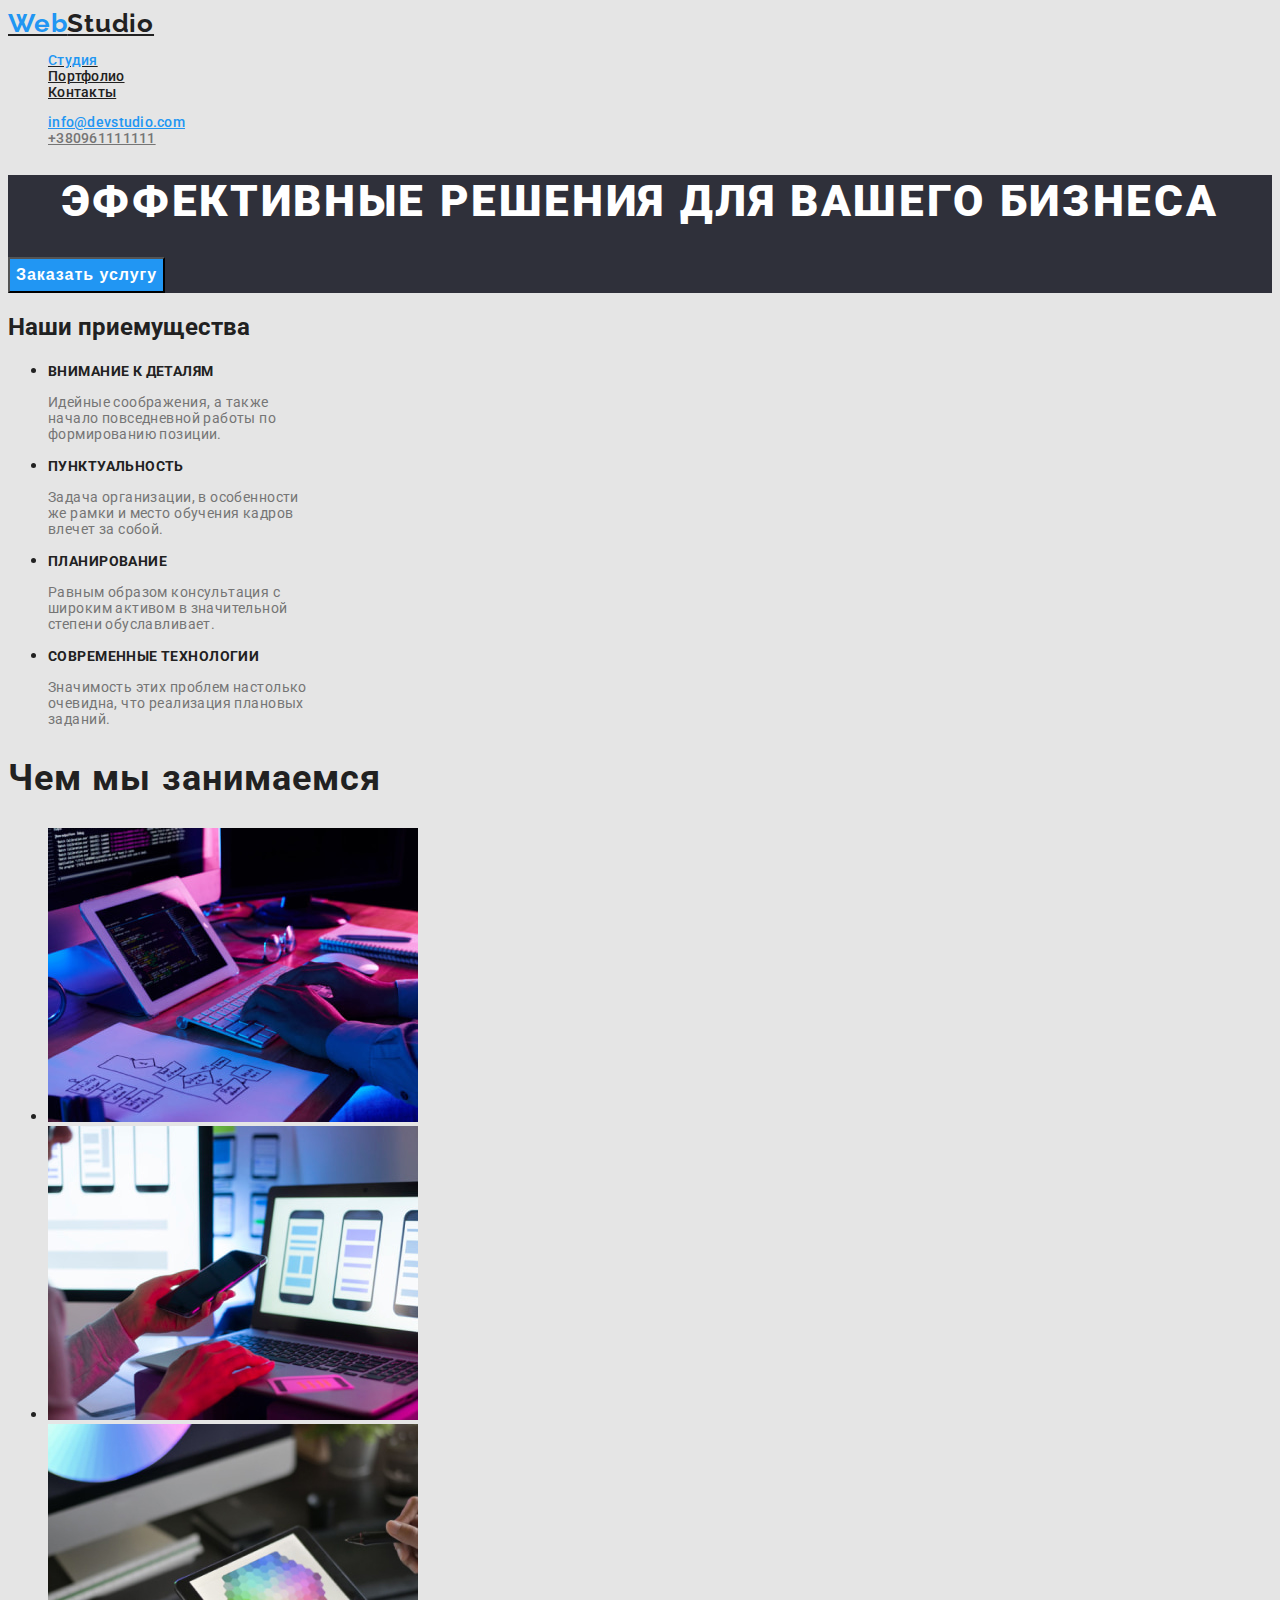
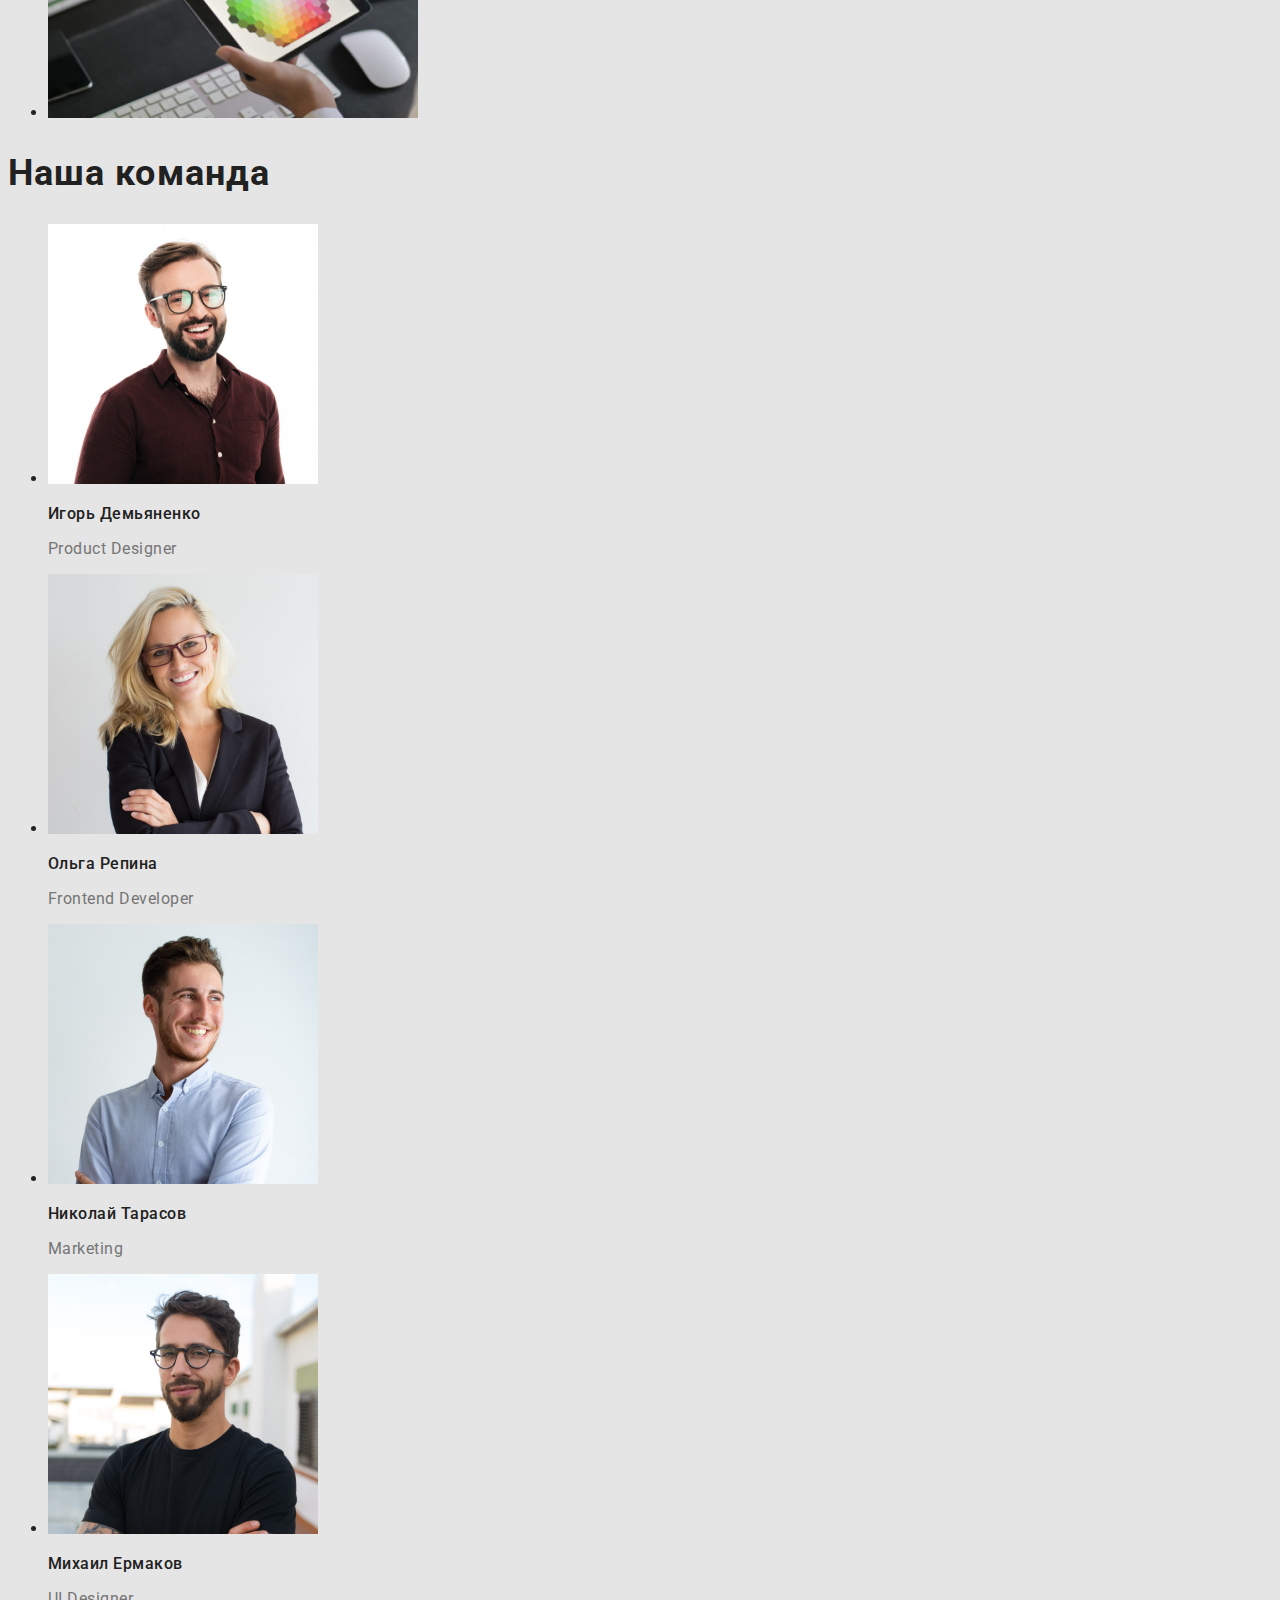
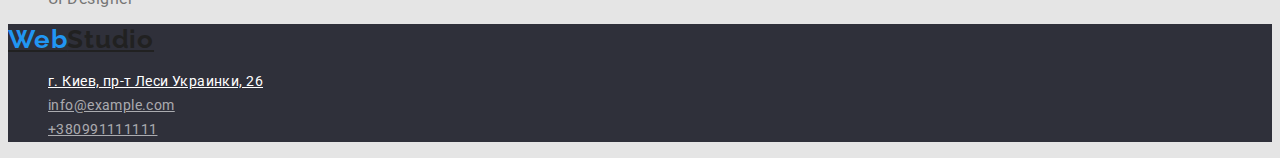
==== commit ac4944e9: "remark-work-2" ====
--- a/index.html
+++ b/index.html
@@ -4,7 +4,7 @@
     <meta charset="UTF-8">
     <meta http-equiv="X-UA-Compatible" content="IE=edge">
     <meta name="viewport" content="width=device-width, initial-scale=1.0">
-    <title>markup-hw-01</title>
+    <title>markup-hw-02</title>
     <link rel="stylesheet" href="./css/styles.css">
     <link rel="preconnect" href="https://fonts.googleapis.com">
     <link rel="preconnect" href="https://fonts.gstatic.com" crossorigin>
--- a/css/styles.css
+++ b/css/styles.css
@@ -79,8 +79,8 @@
 
 /* Hero */
 .hero {
-  color: var(--secondary-text-color)
-  background-color: var(--third-bg-color)
+  color: var(--secondary-text-color);
+  background-color: var(--third-bg-color);
 }
 .hero-title{
   font-weight: 900;
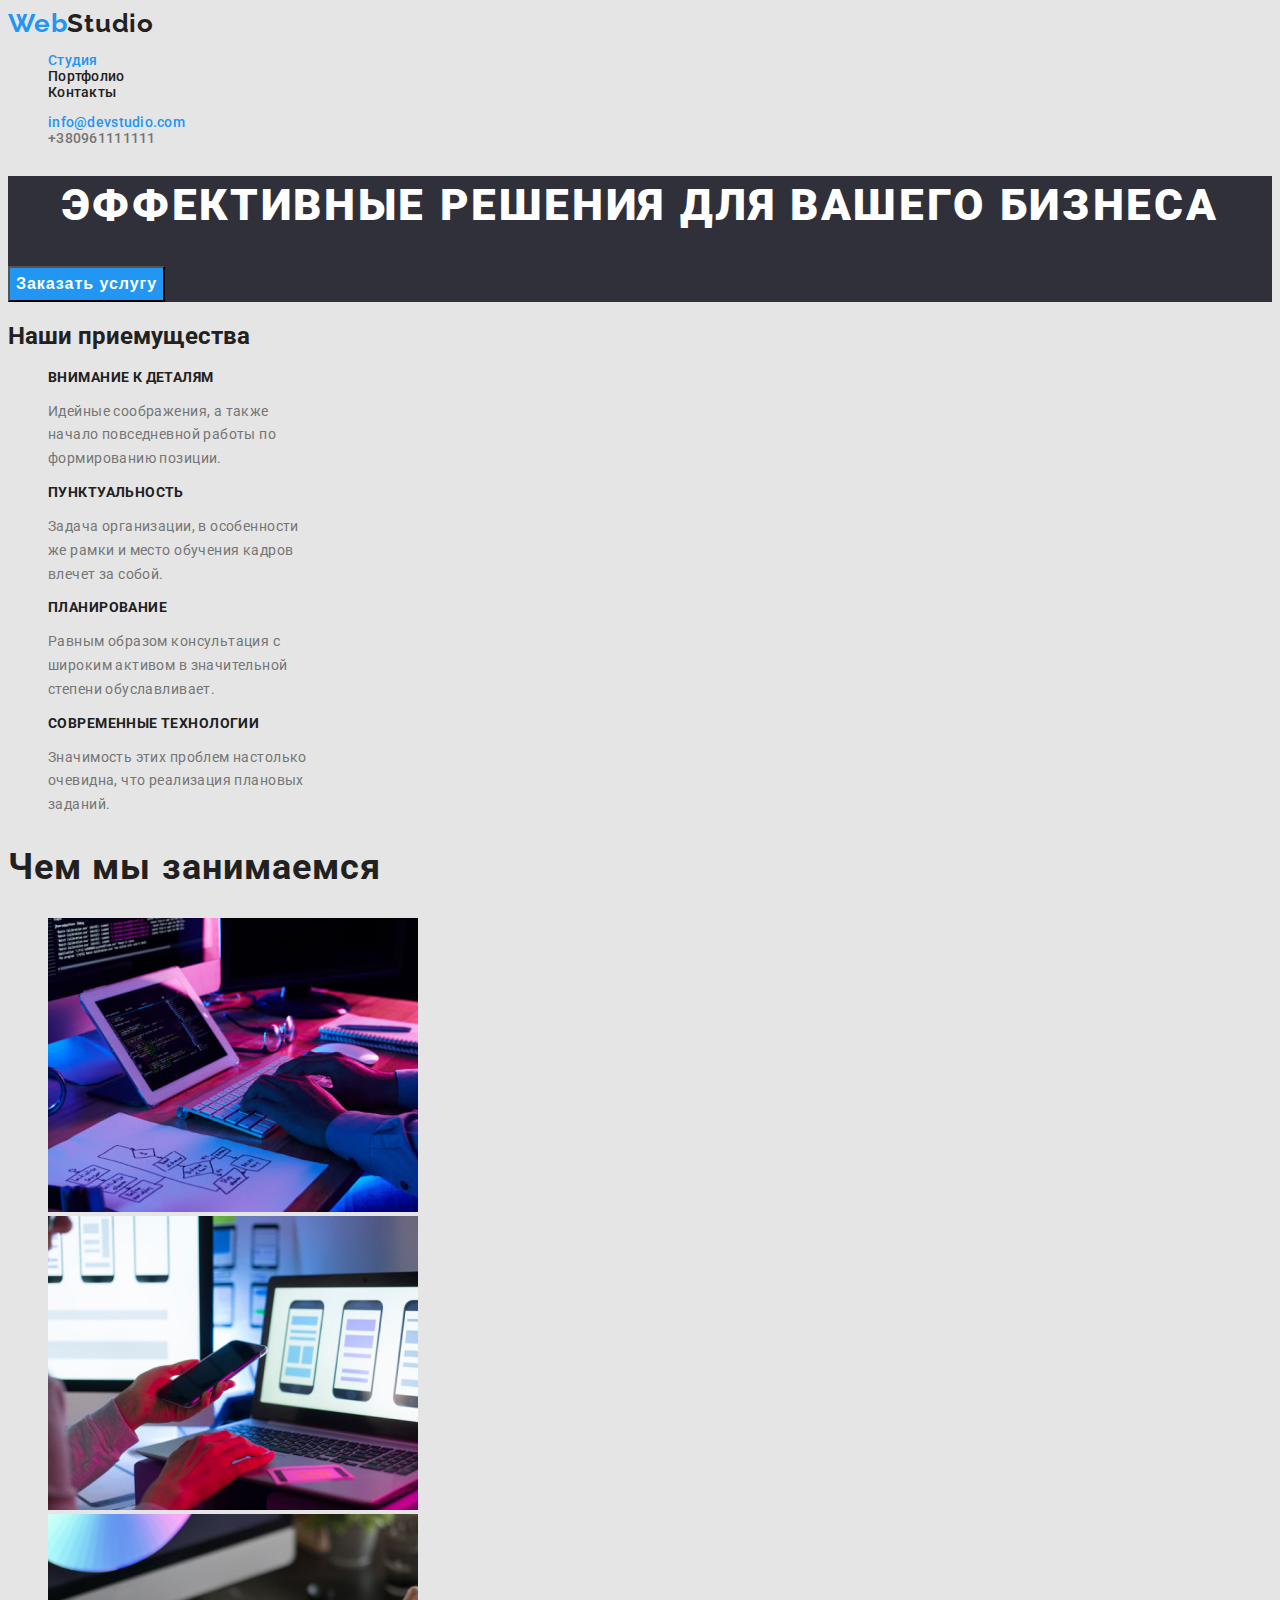
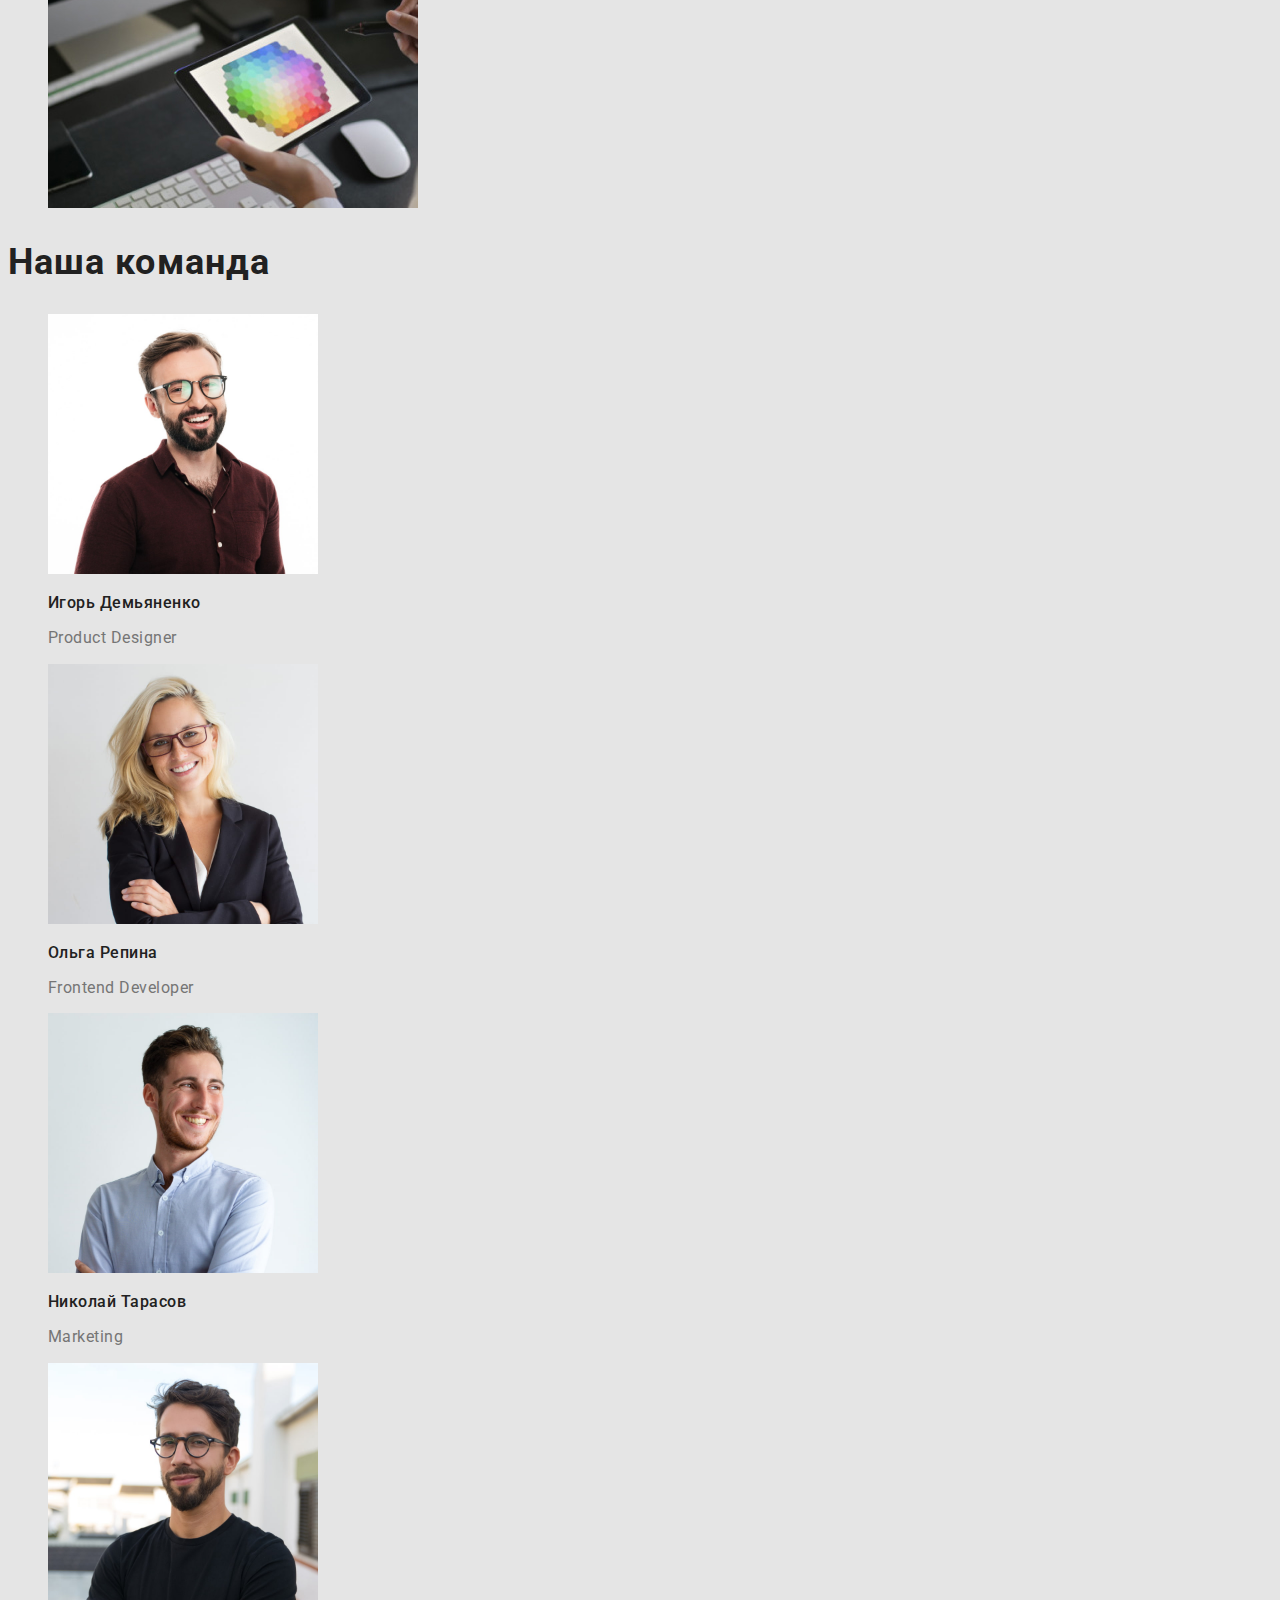
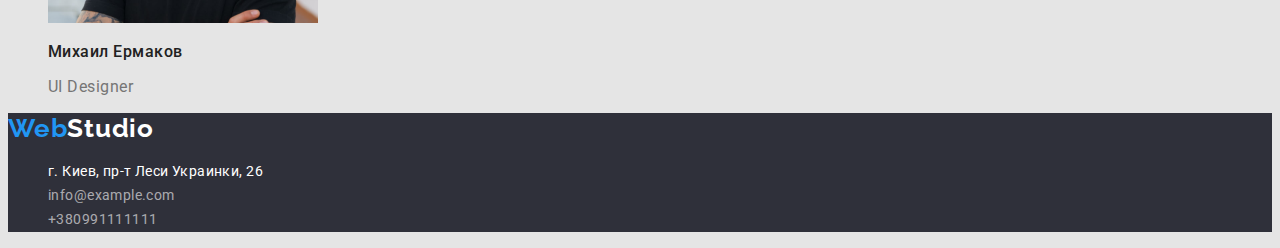
==== commit 284aa81d: "the end" ====
--- a/index.html
+++ b/index.html
@@ -39,7 +39,7 @@
 
         <section class="section">
             <h2>Наши приемущества</h2>
-            <ul>
+            <ul class="feature-list">
                 <li>
                     <h3 class="feature">Внимание к деталям</h3>
                     <p class="section-title">
@@ -77,7 +77,7 @@
 
         <section class="section">
             <h2 class="team">Чем мы занимаемся</h2>
-            <ul>
+            <ul class="work">
                 <li>
                     <img src="./images/workplace-1.jpg" width="370" alt="рабочее место-1">
                 </li>
@@ -92,7 +92,7 @@
 
         <section>
             <h2 class="team">Наша команда</h2>
-            <ul>
+            <ul class="team-work">
                 <li>
                     <img src="./images/igor.jpg" width="270" alt="Игорь Демьяненко">
                     <h3 class="team-card">Игорь Демьяненко</h3>
@@ -117,7 +117,7 @@
         </section>
     </main> 
     <footer class="futer-bg">
-        <a href="/" lang="en" class="logo"> <span class="logo-span">Web</span>Studio</a>
+        <a href="/" lang="en" class="logo"> <span class="logo-span">Web</span><span class="studio">Studio</span></a>
         <address>
             <ul class="contact"> 
                 <li >
--- a/css/styles.css
+++ b/css/styles.css
@@ -6,6 +6,7 @@
   --primery-bg-color:#e5e5e5;
   --contacts-color: rgba(255, 255, 255, 0.6);
   --third-bg-color:#2f303a;
+  --secondary-bg-color-button:#F5F4FA;
 }
 
 body { 
@@ -29,10 +30,11 @@
 /* logo */
 .logo {
   font-family: Raleway;
+  text-decoration: none;
   color: var(--primary-text-color);
   font-weight: 700;
   font-size: 26px;
-  line-height: 1,2;
+  line-height: 1.2;
   letter-spacing: 0.03em;
 }
 .logo-span {
@@ -40,7 +42,6 @@
 }
 .logo:hover,
 .logo:focus {
-  text-decoration: underline var(--accent-color);
 }
 
 
@@ -49,11 +50,12 @@
   list-style: none;
   font-weight: 500;
   font-size: 14px;
-  line-height: 1,4;
+  line-height: 1.14;
   letter-spacing: 0.02em;
 }
 
 .site-nav .link {
+  text-decoration: none;
   color: var(--primary-text-color);
 }
 .studia {
@@ -61,15 +63,19 @@
 }
 .site-nav .link:hover,
 .site-nav .link:focus {
-  text-decoration: underline var(--accent-color);
-}
-.imail{color: var(--accent-color);
+  
+}
+.imail{
+  text-decoration: none;
+  color: var(--accent-color);
 }
 .imail:hover,
 .imail:focus{
 color:  var(--primary-text-color);
 }
-.telefon{color:var(--title-text-color);
+.telefon{
+  text-decoration: none;
+  color:var(--title-text-color);
 }
 .telefon:hover,
 .telefon:focus{
@@ -85,14 +91,14 @@
 .hero-title{
   font-weight: 900;
   font-size: 44px;
-  line-height: 1,36;
+  line-height: 1.36;
   text-align: center;
   letter-spacing: 0.06em;
   text-transform: uppercase
 }
 
 
-/* button */
+/* button baza*/
 .button{
     color: var(--secondary-text-color);
     background-color: var(--accent-color);
@@ -110,6 +116,10 @@
     color: var(--secondary-text-color);
     background-color: var(--accent-color);
 }
+.button.secondary{
+  color: var(--primary-text-color);
+  background-color: var(--secondary-bg-color-button);
+}
 
 /* section */
 .feature{
@@ -122,28 +132,34 @@
 
 .section-title {
   color: var(--title-text-color);
-  font-weight: 400;
-  font-size: 14px;
-  line-height: 1,7;
+  font-size: 14px;
+  line-height: 1.7;
   letter-spacing: 0.03em;
 }
 .team{
 font-weight: 700;
 font-size: 36px;
-line-height: 1,16;
+line-height: 1.16;
 letter-spacing: 0.03em;
+}
+.work,
+.team-work,
+.feature-list,
+.buttons,
+.works
+{
+  list-style: none;
 }
 .team-card{
   font-weight: 500;
   font-size: 16px;
-  line-height: 1,18;
+  line-height: 1.18;
   letter-spacing: 0.03em;
 }
 .speciality{
   color: var(--title-text-color);
-  font-weight: 400;
   font-size: 16px;
-  line-height: 1,18;
+  line-height: 1.18;
   letter-spacing: 0.03em;
 }
 /* footer */
@@ -157,22 +173,22 @@
 }
 
 .adres{
+  text-decoration: none;
   color: var(--secondary-text-color);
   font-style: normal;
-  font-weight: 400;
   font-size: 14px;
   line-height: 1.7;
   letter-spacing: 0.03em;
 }
 .adres:hover,
 .adres:focus{
-  text-decoration: underline var(--accent-color);
+ 
 }
 
 .contact-list{
+text-decoration: none;  
 color: var(--contacts-color);
 font-style: normal;
-font-weight: 400;
 font-size: 14px;
 line-height: 1.7;
 letter-spacing: 0.03em;
@@ -180,4 +196,27 @@
 .contact-list:hover,
 .contact-list:focus{
  color:  var(--accent-color);
-}+}
+.studio{
+  color: var(--secondary-text-color);
+}
+
+/* portfolio */
+.works a {
+  list-style: none;
+  text-decoration: none;
+}
+.works-title{
+  font-weight: 700;
+  font-size: 18px;
+  line-height:2;
+  letter-spacing: 0.06em;
+  color: var(--primary-text-color)
+}
+
+.works-text{
+color: var(--title-text-color);
+font-size: 16px;
+line-height: 1.88;
+letter-spacing: 0.03em;
+}
